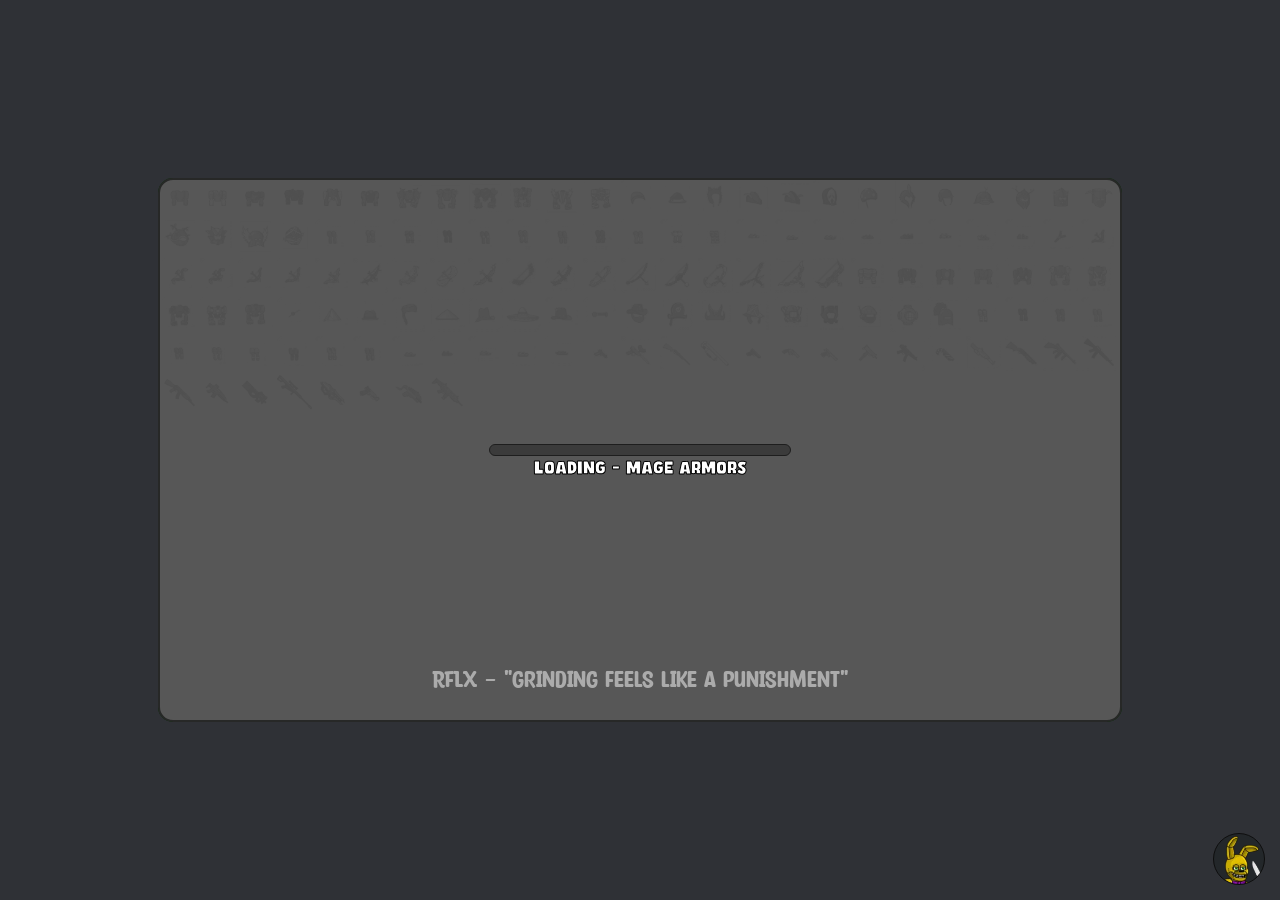
==== statslab.html @ 16a1692c "Update Disable Save" ====
<!DOCTYPE html>
<html>

<head>
    <title>HHR STAT LAB</title>
    <script async src="https://pagead2.googlesyndication.com/pagead/js/adsbygoogle.js?client=ca-pub-5265399294830411"
     crossorigin="anonymous"></script>
  <meta name="google-adsense-account" content="ca-pub-5265399294830411">
    <link rel="stylesheet" href="static/statslab/style.css">
    <link rel="icon" href="static/statslab/UI/icon-title.png">
    <script async src="https://pagead2.googlesyndication.com/pagead/js/adsbygoogle.js?client=ca-pub-3850748895070741"crossorigin="anonymous"></script>
</head>

<body>
    <a id="discord" href="https://discord.gg/BPGmpJbXR2" target="_blank"></a>
  <div class="loader" id="loader-cont">
      <div class="loading-bar-cont">
          <div class="loading-bar-progress" id="loading-progress"></div>
          <p id="loading-information"></p>
      </div>
      <div id="loading-cache-cont">
      </div>
      <div class="loading-texts">
       <!-- <img id="loading-bullhorn" src="static/statslab/UI/icon-bullhorn.png">-->
        <p id="quote"></p>
      </div>
  </div>
    <div class="cont">
        <h1 id="cont-title-id">REBORN STAT LAB</h1>
        <div class="cont-items-selection" id="set-items-cont">
            <div id="close-item-selection" onclick="CloseSetItems();"></div>
            <div class="cont-items-all" id="items">

            </div>
            <div class="cont-items-info">
                <div class="cont-items-image"></div>
                <div class="cont-items-details" id="item-detail"></div>
                <div class="all-class-cont">
                    <p>include all class</p>
                    <button id="toggle-class" onclick="ToggleInclude();"><img id="toggle-class-img" src="static/statslab/UI/icon-unchecked.png"></button>
    
                </div>
            </div>

        </div>
        <div class="cont-detailed-damage" id="damage-cont">
            <div id="close-detailed-damage" onclick="CloseDetailedDamage();"></div>
            <div class="cont-damage" id="cont-damage-id">

            </div>
            <div class="cont-skills" id="cont-skills-id">

            </div>
        </div>
        <div class="cont-class-selection" id="class-cont">
            <div onclick="SetClass('warrior');">
                <button class="class-warrior">
                <p>Warrior</p>
            </div>
            <div onclick="SetClass('archer');">
                <button class="class-archer">
                <p>Archer</p>
            </div>
            <div onclick="SetClass('cowboy');">
                <button class="class-cowboy">
                <p>Cowboy</p>
            </div>
            <div onclick="SetClass('mage');">
                <button class="class-mage">
                <p>Mage</p>
            </div>

        </div>
        <div class="cont-all">
            <div class="cont-items">
                <div class="item-sheath item-cont">
                    <button id="item-sheath-primary" onclick="LoadItems('weapons-s1');"></button>
                    <button id="item-sheath-secondary" onclick="LoadItems('weapons-s2');"></button>
                    <p>Sheath</p>
                </div>
                <div class="item-set item-cont">
                    <button id="item-helmet" onclick="LoadItems('helmets');"></button>
                    <button id="item-armor" onclick="LoadItems('armors');"></button>
                    <button id="item-pants" onclick="LoadItems('pants');"></button>
                    <button id="item-shoes" onclick="LoadItems('shoes');"></button>
                </div>

                <div class="item-weapon item-cont">
                    <button id="item-weapon-primary" onclick="LoadItems('weapons-e1');"></button>
                    <button id="item-weapon-secondary" onclick="LoadItems('weapons-e2');"></button>
                </div>
            </div>
            <div class="cont-stats">
                <div class="stat-info-cont">
                    <p>HP:</p>
                    <input type="number" onchange="SetStat('hp');" id="hp-amount" min="15" value="15">
                    <button disabled id="minus-hp" class="icon-minus" onclick="UpdateStat('hp',false);"></button>
                    <button disabled id="plus-hp" class="icon-plus" onclick="UpdateStat('hp',true);"></button>
                </div>
                <div class="stat-info-cont">
                    <p>MP:</p>
                    <input type="number" onchange="SetStat('mp');" id="mp-amount" value="0">
                    <button disabled id="minus-mp" class="icon-minus" onclick="UpdateStat('mp',false);"></button>
                    <button disabled class="icon-plus" onclick="UpdateStat('mp',true);"></button>
                </div>
                <div class="stat-info-cont">
                    <p>Atk:</p>
                    <input type="number" onchange="SetStat('atk');" id="atk-amount" value="1">
                    <button disabled id="minus-atk" class="icon-minus" onclick="UpdateStat('atk',false);"></button>
                    <button disabled class="icon-plus" onclick="UpdateStat('atk',true);"></button>
                </div>
                <div class="stat-info-cont">
                    <p>Def:</p>
                    <input type="number" onchange="SetStat('def');" id="def-amount" value="1">
                    <button disabled id="minus-def" class="icon-minus" onclick="UpdateStat('def',false);"></button>
                    <button disabled class="icon-plus" onclick="UpdateStat('def',true);"></button>
                </div>
                <div class="stat-info-cont">
                    <p>Dex:</p>
                    <input type="number" onchange="SetStat('dex');" id="dex-amount" value="1">
                    <button disabled id="minus-dex" class="icon-minus" onclick="UpdateStat('dex',false);"></button>
                    <button disabled class="icon-plus" onclick="UpdateStat('dex',true);"></button>
                </div>
                <div class="stat-br"></div>
                <div class="stat-result-cont">
                    <p>crit multiplier:</p>
                    <p id="fdex">1.00x</p>
                </div>
                <div class="stat-result-cont">
                    <p>speed:</p>
                    <p id="fspeed">100%</p>
                </div>
                <div class="stat-result-cont">
                    <p>final attack:</p>
                    <p id="fatk">0</p>
                </div>
                <div class="stat-result-cont">
                    <p>final defense:</p>
                    <p id="fdef">0</p>
                </div>
                <div class="stat-cost-cont">
                    <p>Total Cost:</p>
                    <div>
                         <p id="tcost">0</p>
                         <div id="coin-bg"></div>
                    </div>
                   
                </div>
            </div>
            <div class="cont-set">
                <div class="set-cont">
                    <div class="level-set">
                        <p>Level:</p>
                        <div class="level-input-cont">
                            <input id="level-input" onchange="UpdateLevel();" type="number" value="1">
                        </div>
                    </div>
                    <div class="points-label">
                        <p>Points:</p>
                        <p id="points-label-value">0</p>
                    </div>
                    <p id="class-label">Class: Warrior</p>
                    <div class="set-button" id="reset-points" onclick="ResetSkillPoint();">
                        <p>Reset Points</p>
                    </div>
                    <div class="set-button" id="change-class" onclick="LoadClass();">
                        <p>Change Class</p>
                    </div>
                    <div class="toggle-cont">
                        <div class="toggle-saves-button" onclick="TriggerSaves();"><div class="toggle-saves-image" id="toggle-saves-img" ></div></div>
                        <div class="toggle-monster-button" onclick="ToggleMonsters();"><div class="toggle-monster-image" id="toggle-monster-img"></div></div>

                    </div>
                    
                </div>

            </div>
        </div>
        <div class="shield-skill-cont" id="shield-container">
            <div class="skill-cont">
                <p>Shield Skill</p>
                <input type="range" min="0" max="15" value="0" onchange="UpdateShield();" id="shield-skill-input">
                <p id="shield-skill-label">0%</p>
            </div>
        </div>
        <div class="booster-skill-cont" id="booster-container">
            <div class="skill-cont">
                <p>Attack Skill</p>
                <input type="range" min="0" max="30" value="0" onchange="UpdateBooster();" id="booster-skill-input">
                <p id="booster-skill-label">0%</p>
            </div>
        </div>
        <div class="monster-stat-cont" id="cont-stat-monster">
            <div class="monster-cont" id="cont-monster">
                
            </div>
        </div>
    </div>
    
    <script src="static/statslab/stat.js"></script>
</body>

</html>
---- static/statslab/style.css ----
* {
    padding: 0;
    margin: 0;
    user-select: none;
}

@font-face {
    font-family: Comicy;
    src: url(Comicy.ttf);
}

@font-face {
    font-family: Confetti;
    src: url(PartyConfettiRegular.ttf);
}





p {

    font-family: comicy;
    font-size: 23px;
    color: white;

    -webkit-text-stroke: 1px black;

}

#level-input {
    font-size: 23px;
    margin-top: 0;
    font-family: Comicy;
    -webkit-text-stroke: 1px black;
    text-shadow: none;
}

input[type="number"] {

    background-color: #5CB8E1;
    border: none;
    text-shadow: -1px -1px 0 #000, 0 -1px 0 #000, 1px -1px 0 #000, 1px 0 0 #000, 1px 1px 0 #000, 0 1px 0 #000, -1px 1px 0 #000, -1px 0 0 #000;
    font-family: Confetti;
    font-size: 30px;
    margin-top: 5px;
    color: white;

}

input::-webkit-outer-spin-button,
input::-webkit-inner-spin-button {
    -webkit-appearance: none;
    margin: 0;
}

.loader {
    background: #575757;
    border: 2px #272827 solid;
    border-radius: 15px;
    margin: auto;
    right: 0;
    width: 960px;
    height: 540px;
    left: 0;
    position: absolute;
    top: 0;
    bottom: 0;
    transition: .3s ease;
    display: flex;
    z-index: 5;
}

.loading-bar-cont {
    width: 300px;
    height: 10px;
    background: #3b3b3b;
    border-radius: 100px;
    margin: auto;
    border: 1.5px solid #1e1e1e;

}

.loading-bar-progress {
    height: 100%;
    width: 0px;
    animation: loader ease 1s infinite alternate;
    transition: .3s ease width;
    border-radius: 100px;
}

@keyframes loader {
    from {
        background-color: #fbfb1e;
        box-shadow: none;
    }

    to {

        background-color: #f1f1cd;
        box-shadow: 0px 0px 16px 4px #f8f86e61, 0px 0px 5px 4px #f8f86e inset;
    }
}

#loading-information {
    font-size: 15px;
    margin: 5px;
    text-align: center;
}

#loading-cache-cont {

    border-radius: 15px;
    margin: auto;
    right: 0;
    /* z-index: -5; */

    height: 540px;

    left: 0;
    position: absolute;
    top: 0;
    bottom: 0;
    /* transition: .3s ease; */
    display: block;
    overflow: hidden;
}

#loading-cache-cont img {
    width: 35px;
    height: 35px;
    position: relative;
    z-index: -1;
    margin-left: 1.67px;
    margin-right: 1.67px;
    filter: grayscale(1) brightness(0.43);
    opacity: 0.1;

}

.cont {
    background: #496648;
    border: 2px #073506 solid;
    border-radius: 15px;
    margin: auto;
    left: 0;
    right: 0;
    /* top: 0; */
    width: 960px;
    height: 540px;
    left: 0;
    position: absolute;
    top: 0;
    bottom: 0;
}

.cont-items {
    background: #56A043;

    padding: 5px;
    border-radius: 5px;
    display: flex;
    flex-direction: column;
}

.cont-all {
    background: #278C0D;
    margin-left: 10px;
    margin-right: 10px;
    border-radius: 10px;
    border: 2px solid #17590D;
    display: flex;
    padding: 10px;
    height: 466px;
}

.item-cont button {
    background: #92E192;
    border: 2px solid #2a452a;
    border-radius: 5px;
    width: 50px;
    height: 50px;
    cursor: pointer;

    transition: .3s cubic-bezier(0.18, 0.85, 0.18, 0.84);

}

.item-cont button:hover {
    background-color: #BEF4BB;
}

.cont h1 {

    font-family: Comicy;
    height: 30px;
    margin: 5px;
    color: white;
    text-align: center;
    -webkit-text-stroke: 1px #000000;
    font-weight: 500;
}

.item-set {
    display: flex;
    flex-direction: column;
    flex-grow: 1;
    justify-content: center;
}

.item-set button {
    margin-top: 5px;
    background-size: contain;
}

.item-sheath p {
    text-align: center;
}

.stat-info-cont {
    background: #5CB8E1;
    height: 31px;
    display: flex;
    border-radius: 5px;
    border: 2px solid #102028;
    margin-top: 5px;
}

.stat-info-cont p {
    font-family: Confetti;
    align-self: center;
    margin-left: 10px;
    width: 90px;
    font-size: 28px;
    height: 30px;
    -webkit-text-stroke-width: 0px;
    text-shadow: -1px -1px 0 #000, 0 -1px 0 #000, 1px -1px 0 #000, 1px 0 0 #000, 1px 1px 0 #000, 0 1px 0 #000, -1px 1px 0 #000, -1px 0 0 #000;
}

.stat-info-cont input {
    width: 200px;
    outline: none;
}

.level-set {
    background: #5CB8E1;
    border: 2px solid #102028;
    border-radius: 5px;
    display: flex;
    padding-bottom: 30px;
    padding-top: 30px;
    padding-left: 50px;
}

.level-input-cont input {
    width: 115px;
    padding-left: 10px;
    outline: none;
}

.points-label {
    background: #E5CD2A;
    border: 2px solid #282407;
    border-radius: 5px;
    display: flex;
    padding-bottom: 30px;
    padding-top: 30px;
    padding-left: 50px;
    margin-top: 5px;
    margin-bottom: 20px;
}

#points-label-value {
    margin-left: 5px;
}

.cont-stats {
    margin-left: 55px;
    margin-right: 60px;
}

.icon-minus {
    width: 50px;
    background-image: url(UI/icon-minus.png);
    background-repeat: no-repeat;
    background-position: center;
    background-color: transparent;
    border: none;
    cursor: default;
    background-size: 30px;
    opacity: 0;
}

.icon-minus:hover {
    background-size: 35px;
}



.icon-plus {
    width: 60px;
    background-image: url(UI/icon-plus.png);
    background-repeat: no-repeat;
    background-position: center;
    background-color: transparent;
    background-size: 30px;
    border: none;
    opacity: 0;
    cursor: default;
}

.icon-plus:hover {
    background-size: 35px;
}

.set-button {
    background: #0080C5;

    padding-left: 25px;

    padding-right: 25px;

    padding-top: 5px;
    border-radius: 14px;
    padding-bottom: 5px;
    border: 2px solid #001825;
    margin: 5px;
    cursor: pointer;
    transition: .3s cubic-bezier(0.18, 0.85, 0.18, 0.84);
}

.set-button:hover {
    background: #39a1da;

}

.set-button p {
    font-size: 25px;
}

.set-cont p {
    text-align: center;
}

.stat-result-cont {
    background: #9F9F9F;
    height: 31px;
    display: flex;
    border-radius: 5px;
    border: 2px solid #1C1C1C;
    margin-top: 5px;
    justify-content: space-between;
}

.stat-result-cont p {
    font-size: 28px;
    text-shadow: -1px -1px 0 #000, 0 -1px 0 #000, 1px -1px 0 #000, 1px 0 0 #000, 1px 1px 0 #000, 0 1px 0 #000, -1px 1px 0 #000, -1px 0 0 #000;
    margin-left: 10px;
    -webkit-text-stroke-width: 0;
    font-family: Confetti;
    margin-right: 10px;
}

.stat-cost-cont {
    background: #3DB81E;
    height: 31px;
    display: flex;
    border-radius: 5px;
    border: 2px solid #073506;
    margin-top: 5px;
    justify-content: space-between;
}

.stat-cost-cont p {
    font-size: 28px;
    text-shadow: -1px -1px 0 #000, 0 -1px 0 #000, 1px -1px 0 #000, 1px 0 0 #000, 1px 1px 0 #000, 0 1px 0 #000, -1px 1px 0 #000, -1px 0 0 #000;
    margin-left: 10px;
    -webkit-text-stroke-width: 0;
    font-family: Confetti;

}

.stat-cost-cont div {
    display: flex;
}

#coin-bg {
    background-image: url(UI/icon-coin.png);
    width: 30px;
    height: 30px;
    background-repeat: no-repeat;
    background-position: center;
    background-size: 19px;

}

.stat-br {
    height: 50px;
}

#close-item-selection {
    background-image: url(UI/icon-close.png);
    width: 38px;
    height: 38px;
    z-index: 3;
    background-size: 40px;
    background-position: center;
    right: -20px;
    top: -50px;
    position: absolute;
    border-radius: 100px;
    border: 2px solid black;
    cursor: pointer;
}

#close-item-selection:hover {
    opacity: 0.7;
}


#close-detailed-damage {
    background-image: url(UI/icon-close.png);
    width: 38px;
    height: 38px;
    z-index: 3;
    background-size: 40px;
    background-position: center;
    right: -20px;
    top: -50px;
    position: absolute;
    border-radius: 100px;
    border: 2px solid black;
    cursor: pointer;
}

#close-detailed-damage:hover {
    opacity: 0.7;
}

#item-sheath-primary {
    background-image: url(UI/icon-single-handed.png);
    background-size: contain;
    background-position: center;
}

#item-sheath-secondary {
    background-image: url(UI/icon-single-handed.png);
    display: none;
    background-size: contain;
    background-position: center;
}

#item-helmet {
    background-image: url(UI/icon-helmets.png);

    background-position: center;
}

#item-armor {
    background-image: url(UI/icon-armor.png);

    background-position: center;
}

#item-pants {
    background-image: url(UI/icon-pants.png);

    background-position: center;
}

#item-shoes {
    background-image: url(UI/icon-shoes.png);

    background-position: center;
}

#item-weapon-primary {
    background-image: url(UI/icon-single-handed.png);
    background-position: center;
    background-size: contain;
}

#item-weapon-secondary {
    background-image: url(UI/icon-single-handed.png);
    background-position: center;
    background-size: contain;
    display: none;
}

.item-display {
    width: 100px;
    height: 100px;
    border-radius: 5px;
}

.cont-items-selection {
    position: absolute;
    background: #278C0D;
    margin-left: 10px;
    margin-right: 10px;
    border-radius: 10px;
    border: 2px solid #17590D;
    width: 936px;
    height: 486px;
    display: none;
    z-index: 3;
}

.cont-detailed-damage {
    position: absolute;
    background: #278C0D;
    margin-left: 10px;
    margin-right: 10px;
    border-radius: 10px;
    border: 2px solid #17590D;
    width: 936px;
    height: 486px;
    display: none;
    z-index: 3;
    flex-direction: row-reverse;

}

.cont-detailed-damage .cont-damage {
    width: 486px;
    height: calc(100% - 14px);
    background: #3DB81E;
    margin: 5px;
    border-radius: 5px;
    border: #083807 2px solid;

}

.cont-detailed-damage .cont-damage .base-damage-detail-cont {
    height: 95px;
}
.cont-detailed-damage .cont-damage .base-damage-detail-cont .base-info-detail-cont{
    
    display: flex;
    width: 100%;
}

.cont-detailed-damage .cont-damage .base-damage-detail-cont .base-info-detail-cont .base-info-detail{
    width: 100%;
   
}

.cont-detailed-damage .cont-damage .base-damage-detail-cont .base-info-detail-cont .base-info-detail p {
    overflow: hidden;
    font-family: 'Confetti';
    text-shadow: -1px -1px 0 #000, 0 -1px 0 #000, 1px -1px 0 #000, 1px 0 0 #000, 1px 1px 0 #000, 0 1px 0 #000, -1px 1px 0 #000, -1px 0 0 #000;
    -webkit-text-stroke: 0px;
    color: #fbfb1e;
    font-size: 25px;
    background: #32a215;
    /* border: 1px solid black; */
    /* box-sizing: border-box; */
    height: 30px;
    /* box-sizing: border-box; */
    margin: 5px;
    margin-left: 0px;
    padding: 5px;
    border-radius: 5px;

}
.cont-detailed-damage .cont-damage .base-damage-detail-cont .base-info-detail-cont .base-info-detail p span{
    font-family: 'Comicy';
    color: #adff98;
    transform: translateX(-55px) translateY(4px);
    position: absolute;
    font-size: 25px;
}
.cont-detailed-damage .cont-damage .base-damage-detail-cont img {
    background-color: #32a215;
    border-radius: 5px;
    margin: 5px;
    transform: scaleX(-1);
}

.cont-detailed-damage .cont-damage .skill-damage-detail-cont {}

.cont-detailed-damage .cont-damage .skill-damage-detail-cont .damage-dealt-m-cont {
    display: flex;
    width: 100%;
}

.cont-detailed-damage .cont-damage .skill-damage-detail-cont .damage-dealt-m-cont .dealt-element-cont {
    width: calc(50% - 7.5px);
    height: 40px;
    background: #32a215;
    border-radius: 5px;
    margin-left: 5px;
    margin-bottom: 5px;
    display: flex;
    align-items: center;
    justify-content: space-between;
    position: relative;
}


.element-fire {
    background: linear-gradient(0deg, #D61709 0%, #F8A52A 100%);
}

.element-electric {
    background: linear-gradient(0deg, #FFEE37 0%, #FFFBC6 100%);
}

.element-poison {
    background: linear-gradient(0deg, #1F801A 0%, #5FE162 100%);
}
#element-reserved{
    text-shadow: none !important;
    color: black !important;
    opacity: 0.3;
    -webkit-text-fill-color: black !important;
    -webkit-text-stroke: 0px !important;
    width: 100%;
    text-align: center;
}
#hp-val{
    padding-left: 60px;
    color: #adff98;
    /* margin-left: 35px; */
    font-size: 30px;
}
.cont-detailed-damage .cont-damage .skill-damage-detail-cont .damage-dealt-m-cont .dealt-element-cont p {
    margin: 5px;

    background-clip: text !important;
    -webkit-background-clip: text !important;
    -webkit-text-fill-color: transparent !important;
    font-size: 25px;
}



.cont-detailed-damage .cont-damage .skill-damage-detail-cont .damage-dealt-m-cont .dealt-cont {
   width: calc(50% - 7.5px);
    height: 40px;
    background: #32a215;
    border-radius: 5px;
    margin-left: 5px;
    margin-bottom: 5px;
    display: flex;
    align-items: center;
    justify-content: space-between;
    position: relative;
    margin-top: 20px;

}

.cont-detailed-damage .cont-damage .skill-damage-detail-cont .damage-dealt-m-cont .dealt-cont label {
    position: absolute;
    top: -20px;
    font-family: 'Confetti';
    opacity: 0.5;
    width: 300px;
}

.cont-detailed-damage .cont-damage .skill-damage-detail-cont .damage-dealt-m-cont .dealt-cont img {
    margin: 5px;
}

.cont-detailed-damage .cont-damage .skill-damage-detail-cont .damage-dealt-m-cont .dealt-cont p {
    margin: 5px;
    background: linear-gradient(0deg, #FF8309 0%, #FFC420 100%);
    background-clip: text;
    -webkit-background-clip: text;
    -webkit-text-fill-color: transparent;
    font-size: 25px;
}

.cont-detailed-damage .cont-skills {
    background: #6DA95C;
    height: calc(100% - 10px);
    width: 440px;
    margin: 5px;
    border-radius: 5px;
    overflow-y: scroll;
}

.cont-detailed-damage .cont-skills::-webkit-scrollbar {
    width: 0px;
}

.cont-detailed-damage .cont-skills .skill-detail-cont {
    height: 100px;
    width: calc(100% - 10px);
    background: #3db81e;
    margin: 5px;
    display: flex;
    margin-bottom: 0px;
    box-sizing: border-box;
    border-radius: 5px;
    border: 1px solid #00000045;
    overflow: hidden;
}

.cont-detailed-damage .cont-skills .skill-detail-cont img {
    width: 90px;
    height: 90px;
    margin: 4px;
}

.cont-detailed-damage .cont-skills .skill-class-warrior {
    background: #A2542E;
}

.cont-detailed-damage .cont-skills .skill-class-mage {
    background: #365499;
}

.cont-detailed-damage .cont-skills .skill-class-cowboy {
    background: #708341;
}

.cont-detailed-damage .cont-skills .skill-class-archer {
    background: #36C02E;
}

.cont-detailed-damage .cont-skills .skill-detail-cont .skill-detail-more-cont {
    display: flex;
    flex-direction: column;
    justify-content: space-between;
    width: 100%;
}

.cont-detailed-damage .cont-skills .skill-detail-cont .skill-detail-more-cont p {
    font-size: 20px;
    margin: 5px;
}

.cont-detailed-damage .cont-skills .skill-detail-cont .skill-detail-more-cont .range-level-cont {
    display: flex;
    align-items: center;
    position: relative;
}

.cont-detailed-damage .cont-skills .skill-detail-cont .skill-detail-more-cont .range-level-cont p {

    font-family: 'Confetti';
    color: yellow;
    text-shadow: -1px -1px 0 #000, 0 -1px 0 #000, 1px -1px 0 #000, 1px 0 0 #000, 1px 1px 0 #000, 0 1px 0 #000, -1px 1px 0 #000, -1px 0 0 #000;
    -webkit-text-stroke: 0px;
    font-size: 25px;
    height: 30px;
}

.cont-detailed-damage .cont-skills .skill-detail-cont .skill-detail-more-cont input {
    background: #00000070;
    outline: none;
    -webkit-appearance: none;
    height: 15px;
    appearance: none;
    border-radius: 15px;
    border: 1.5px solid black;
    overflow: hidden;
    width: 200px;
    margin: 5px;
}

.cont-detailed-damage .cont-skills .skill-detail-cont .skill-detail-more-cont input::-webkit-slider-runnable-track {

    appearance: none;
    -webkit-appearance: none;
}


.cont-detailed-damage .cont-skills .skill-detail-cont .skill-detail-more-cont input::-webkit-slider-thumb {
    -webkit-appearance: none;
    appearance: none;
    height: 15px;
    width: 15px;
    background: #FBFB1E;

    border-radius: 15px;
    box-shadow: -100px 0 0 95px #fbfb1e84;
    cursor: pointer;

}

.cont-detailed-damage .cont-skills .skill-detail-cont .skill-detail-more-cont input::-webkit-slider-thumb:hover {

    background: #f8f86e;
}

.cont-detailed-damage .cont-skills .disable-skill-cont{
  
    pointer-events: none;
    opacity: 0.25;
}
.skill-number-identifier {
    text-shadow: none !important;
    color: black !important;
    opacity: 0.5;
    position: absolute;
    right: 0;
}
.display-one-hit{
    position: absolute;
    left: 40px;
    font-family: 'Comicy';
    color: red;
    -webkit-text-stroke: yellow 1px;
}
.cont-items-all {
    width: 552px;
    background: #56A043;
    margin: 5px;
    padding-top: 5px;
    padding-left: 5px;
    border-radius: 5px;
    overflow-y: scroll;

    height: -webkit-fill-available;
}

.cont-items-image {
    width: 358px;
    height: 225px;
    border: 2px #1F331F solid;
    border-radius: 5px;
    margin: 5px;
    background-color: #92E192;
}

.cont-items-details {
    width: 358px;
    height: 189px;
    margin-left: 5px;
    border: 2px solid #083807;
    border-radius: 5px;
    background: #3DB81E;
}


::-webkit-scrollbar {
    width: 25px;
}

::-webkit-scrollbar-track {
    background: #18660B;
    border-radius: 5px;
}

::-webkit-scrollbar-thumb {
    background: #FBFB1E;
    border: 2px solid #292901;
    border-radius: 5px;
}

.item {
    background-color: #3DB81E;
    width: 100px;
    height: 100px;
    border-radius: 5px;
    cursor: pointer;
    display: inline-block;
}

.item:hover .item-details {
    display: block;
}




.item-display:hover {
    opacity: 0.7;
}


.item-underleveled {

    width: 100px;
    height: 100px;

    border-radius: 5px;
    display: inline-block;
    background-color: #CACACA;

}

.item-underleveled:hover .item-details {
    display: block;
}

.item-underleveled img {
    filter: grayscale();
}

/*
#loading-bullhorn{
    
}
*/
#active-skills-info{
    font-family: 'Confetti';
    -webkit-text-stroke: 0px;
    color: black;
    opacity: 0.5;
    font-size: 15px;
    text-align: center;
    margin: 5px;
}
#item-id-unhoverable:hover {
    opacity: 1;
}

.item .item-equipped-cont {
    position: relative;
}

.item .item-equipped-cont .item-equipped {
    width: 40px;
    height: 40px;
    position: absolute;
    background-image: url(UI/icon-equipped.png);
    background-position: center;
    background-repeat: no-repeat;
}

.item .item-details {

    position: absolute;
    top: 0;
    right: 8px;
    width: 358px;
    display: none;
}

.item-underleveled .item-details {
    position: absolute;
    top: 0;
    right: 8px;
    width: 358px;
    display: none;
}

.item-underleveled #underleveled {
    color: #FF0000;
}

.details-title {
    font-family: Confetti;
    font-size: 25px;
    color: white;
    line-height: 25px;
    width: 358px;
    text-shadow:
        -1px -1px 0 #000,
        0 -1px 0 #000,
        1px -1px 0 #000,
        1px 0 0 #000,
        1px 1px 0 #000,
        0 1px 0 #000,
        -1px 1px 0 #000,
        -1px 0 0 #000;
    -webkit-text-stroke: 0px;
    text-align: center;
    margin-bottom: 220px;
    position: absolute;
    z-index: 2;
}

.details-p {
    font-family: confetti;
    font-size: 25px;
    color: white;
    margin-left: 7px;
    line-height: 25px;
    text-shadow:
        -1px -1px 0 #000,
        0 -1px 0 #000,
        1px -1px 0 #000,
        1px 0 0 #000,
        1px 1px 0 #000,
        0 1px 0 #000,
        -1px 1px 0 #000,
        -1px 0 0 #000;
    -webkit-text-stroke: 0px;
}

#class-valid {
    color: #00EA00;
}

#class-invalid {
    color: #FF0000;
}

.details-img {
    width: 220px;
    margin-left: 70px;
    margin-top: 9px;
    filter: none !important;
    margin-bottom: 10px;
}


.cont-class-selection {
    position: absolute;
    background: #278C0D;
    margin-left: 10px;
    margin-right: 10px;
    border-radius: 10px;
    border: 2px solid #17590D;
    width: 936px;
    height: 486px;
    display: flex;
    z-index: 3;
}

.cont-class-selection div {
    flex-grow: 1;
    text-align: center;
    cursor: pointer;
}

.cont-class-selection div button {
    width: 200px;
    height: 200px;
    background-size: 200px;
    background-position: center;
    background-color: #3DB81E;
    border: 2px #073506 solid;
    border-radius: 5px;
    margin-top: 50px;
    cursor: pointer;
    transition: .3s cubic-bezier(0.18, 0.85, 0.18, 0.84);
}

.cont-class-selection p {
    margin-top: 220px;
    font-size: 35px;
    transition: .3s cubic-bezier(0.18, 0.85, 0.18, 0.84);
    cursor: pointer;
}

.cont-class-selection div:hover button {
    background-color: #95DF91;
}

.cont-class-selection div:hover p {
    color: yellow;
    font-size: 40px;
}

.cont-class-selection div:hover {

    background: #369c1c;
    border-radius: 5px;

    transition: .3s cubic-bezier(0.18, 0.85, 0.18, 0.84);
}

.class-warrior {
    background-image: url(UI/icon-warrior.png);
}

.class-archer {
    background-image: url(UI/icon-archer.png);
}

.class-cowboy {
    background-image: url(UI/icon-cowboy.png);
}

.class-mage {
    background-image: url(UI/icon-mage.png);
}


.shield-skill-cont {
    background: #496648;
    border: 2px #073506 solid;
    border-radius: 15px;
    width: 476px;
    height: 60px;
    position: absolute;
    margin-top: 15px;
    left: -2px;
    transform: translateY(-80px);

    z-index: -1;
    transition: 0.3s
}

.booster-skill-cont {
    background: #496648;
    border: 2px #073506 solid;
    border-radius: 15px;
    width: 476px;
    height: 60px;
    position: absolute;
    margin-top: 15px;
    right: -2px;
    transform: translateY(-80px);

    z-index: -1;
    transition: 0.3s
}

.skill-cont {
    background: #278c0d;
    border-radius: 10px;
    margin-left: 10px;
    margin-top: 10px;
    width: 452px;
    height: 35px;
    border: 2px solid #17590D;
    display: flex;

}

.skill-cont p {
    font-family: Confetti;
    line-height: 25px;
    text-shadow: -1px -1px 0 #000, 0 -1px 0 #000, 1px -1px 0 #000, 1px 0 0 #000, 1px 1px 0 #000, 0 1px 0 #000, -1px 1px 0 #000, -1px 0 0 #000;
    -webkit-text-stroke: 0;
    margin-top: 4px;
    margin-left: 10px;
    align-self: center;
    font-size: 30px;
}

#shield-skill-input {
    flex-grow: 1;
    margin-top: 4px;
    margin-left: 10px;
    background: #18660B;
    outline: none;
    -webkit-appearance: none;
    appearance: none;
    height: 23px;
    border-radius: 5px;
    overflow: hidden;
    border: 2px solid #292901;

}

#shield-skill-input::-webkit-slider-runnable-track {

    appearance: none;
    -webkit-appearance: none;

}

#shield-skill-input::-webkit-slider-thumb {
    -webkit-appearance: none;
    appearance: none;
    height: 23px;
    width: 30px;
    background: #FBFB1E;
    border-right: 2px solid #292901;
    border-radius: 5px;
    box-shadow: -120px 0 0 95px #fbfb1e;
    ;
}

#shield-skill-input::-webkit-slider-thumb:hover {

    background: #f8f86e;
}

#shield-skill-label {
    width: 50px;
    margin-right: 10px;
}



#booster-skill-input {
    flex-grow: 1;
    margin-top: 4px;
    margin-left: 10px;
    background: #18660B;
    outline: none;
    -webkit-appearance: none;
    appearance: none;
    height: 23px;
    border-radius: 5px;
    overflow: hidden;
    border: 2px solid #292901;

}

#booster-skill-input::-webkit-slider-runnable-track {

    appearance: none;
    -webkit-appearance: none;

}

#booster-skill-input::-webkit-slider-thumb {
    -webkit-appearance: none;
    appearance: none;
    height: 23px;
    width: 30px;
    background: #FBFB1E;
    border-right: 2px solid #292901;
    border-radius: 5px;
    box-shadow: -120px 0 0 95px #fbfb1e;
    ;
}

#booster-skill-input::-webkit-slider-thumb:hover {

    background: #f8f86e;
}

#booster-skill-label {
    width: 50px;
    margin-right: 10px;
}



body {
    background-color: #2F3136;
}

#discord {
    position: absolute;
    right: 0;
    bottom: 0;
    margin: 15px;
    font-size: 20px;
    background: url(UI/icon-discord-server.webp);
    width: 50px;
    height: 50px;
    background-size: 50px;
    background-position: center;
    border-radius: 100px;
    background-color: #23272A;
    border: 1px solid #0e0e0e;
    cursor: pointer;
    transition: .3s cubic-bezier(0.21, 0.79, 0.23, 0.8);
}

#discord:hover {
    border-color: #ffffff61;
    width: 60px;
    background-size: 60px;
    height: 60px;

}



.all-class-cont {
    border-radius: 10px;
    margin-left: 5px;
    position: absolute;
    background: #18660B;
    bottom: 10px;
    width: 358px;
    height: 35px;
    border: 2px solid #292901;
    border: 2px solid #083807;
    border-radius: 5px;
    background: #3DB81E;
    display: flex;

}

.all-class-cont p {
    font-family: Confetti;
    line-height: 25px;
    text-shadow: -1px -1px 0 #000, 0 -1px 0 #000, 1px -1px 0 #000, 1px 0 0 #000, 1px 1px 0 #000, 0 1px 0 #000, -1px 1px 0 #000, -1px 0 0 #000;
    -webkit-text-stroke: 0;
    margin-top: 4px;
    margin-left: 10px;
    align-self: center;
    font-size: 25px;
}

#toggle-class {
    margin-left: 15px;
    background: none;
    border: none;
    cursor: pointer;
}


.monster-stat-cont {
    width: 960px;
    height: 124px;
    position: absolute;
    border-radius: 15px;
    right: -2px;
    border: 2px solid #073506;
    background: #496648;
    top: -133px;

    transform: translateY(159px);
    z-index: -2;
    transition: .3s;
}

.monster-cont {
    width: 936px;
    height: 99px;

    border-radius: 10px;
    border: 2px solid #17590D;
    background: #278C0D;
    margin: 10px;
    display: flex;
    overflow-x: scroll;
    scroll-behavior: smooth;
}

.monster-index {
    width: 200px;
    height: 85px;
    border-radius: 5px;
    overflow: hidden;
    border: 2px solid #083807;
    flex: none;
    background: #3DB81E;
    margin-left: 5px;
    margin-top: 5px;
    display: flex;
    scroll-snap-align: start;
    cursor: pointer;
    transition: background .5s cubic-bezier(0.1, 0.89, 0.08, 0.92);
}

.monster-index:hover {
    background: #aad926;

    .monster-image {
        background-color: #95bf20;
    }

    .monster-stat {
        .monster-dmg {
            background: #95bf20;
        }

        .monster-def {
            background: #95bf20;
        }

    }

}

.monster-image {
    background-image: url(Item-Images/monsters/1.png);
    width: 85px;
    height: 85px;
    background-color: #32A215;
    border-radius: 2px;

    transition: background-color .5s cubic-bezier(0.1, 0.89, 0.08, 0.92);
}


.monster-dmg,
.monster-def {
    width: 109px;
    height: 38px;
    border-radius: 5px;
    background: #32A215;
    margin-left: 3px;
    margin-top: 3px;
    display: flex;
    justify-content: space-between;
    font-family: Confetti;

    transition: background .5s cubic-bezier(0.1, 0.89, 0.08, 0.92);
}

.monster-dmg p,
.monster-def p {
    font-size: 25px;
    align-self: center;
    margin-right: 5px;

    font-family: 'Comicy';
    -webkit-text-stroke: 1px black;
}

.monster-def p {
    background: linear-gradient(0deg, #FF8309 0%, #FFC420 100%);

    background-clip: text;
    -webkit-background-clip: text;
    -webkit-text-fill-color: transparent;

}


.monster-dmg p {

    background: green;
    background-clip: text !important;
    -webkit-background-clip: text !important;
    -webkit-text-fill-color: transparent !important;
}


.monster-dmg-icon {
    background-image: url(UI/icon-monster-dmg.png);
    width: 30px;
    height: 30px;
    background-size: contain;
    background-repeat: no-repeat;
    background-position: center;
    margin: 3px;
}

.monster-def-icon {
    width: 38px;
    height: 38px;
    background-image: url(UI/icon-monster-def.png);
}

.monster-cont::-webkit-scrollbar {
    display: none;


}


.monster-stat-cont:hover {

    ::-webkit-scrollbar {
        display: block;
    }

    .monster-cont {
        height: 114px;
    }

    height: 139px;
    top: -148px;
}


.toggle-cont {
    display: flex;
    justify-content: end;
    align-items: end;
    height: 140px;
    margin: 5px;
}

.toggle-saves-button {
    background-image: url(UI/button.png);
    width: 65px;
    height: 35px;
    background-position: center;
    background-repeat: no-repeat;
    cursor: pointer;
}

.toggle-saves-button:hover {
    background-image: url(UI/button-hovered.png);
}

.toggle-monster-button {
    background-image: url(UI/button.png);
    width: 65px;
    height: 35px;
    background-position: center;
    background-repeat: no-repeat;
    cursor: pointer;

}


.toggle-monster-button:hover {
    background-image: url(UI/button-hovered.png);
}


.toggle-saves-image {
    width: 65px;
    height: 31px;
    background-repeat: no-repeat;
    background-position: center;
    background-size: contain;
    margin-top: 2px;
    background-image: url(UI/icon-character.png);
}

.toggle-monster-image {
    width: 65px;
    height: 45px;
    background-repeat: no-repeat;
    background-position-x: center;
    margin-top: 2px;
    background-image: url(UI/monster-toggle-hide.png);
}

#quote {
    -webkit-text-stroke: 0 white;
    font-size: 25px;
    color: #ffffff;
    width: 750px;
    stroke: none;
    opacity: 0.5;
    margin-left: 105px;
    margin-right: 105px;
    text-align: center;
    position: absolute;
    bottom: 25px;
    font-family: confetti;
}

.loading-texts {
    position: absolute;
    height: 100%;
}
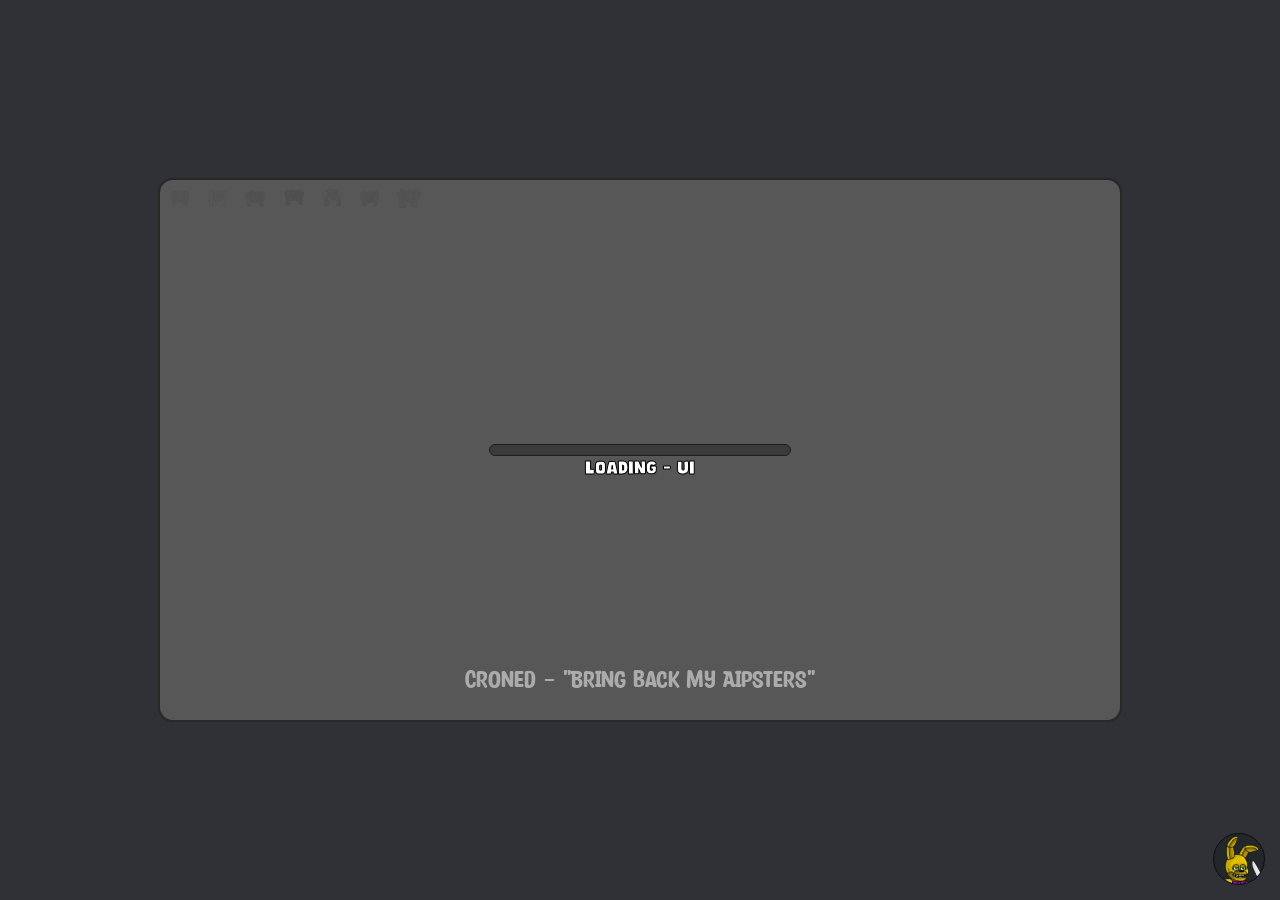
==== commit e4da4bf7: "Button UI Redesign" ====
--- a/statslab.html
+++ b/statslab.html
@@ -43,6 +43,11 @@
             </div>
 
         </div>
+        <div class="cont-saving" id="cont-saving-id">
+            <div id="close-cont-saving" onclick="CloseSavingTab();"></div>
+            <div class="save-details"></div>
+            <div class="save-list"></div>
+        </div>
         <div class="cont-detailed-damage" id="damage-cont">
             <div id="close-detailed-damage" onclick="CloseDetailedDamage();"></div>
             <div class="cont-damage" id="cont-damage-id">
--- a/static/statslab/style.css
+++ b/static/statslab/style.css
@@ -314,7 +314,7 @@
 }
 
 .set-button {
-    background: #0080C5;
+   
 
     padding-left: 25px;
 
@@ -327,19 +327,56 @@
     margin: 5px;
     cursor: pointer;
     transition: .3s cubic-bezier(0.18, 0.85, 0.18, 0.84);
-}
-
-.set-button:hover {
-    background: #39a1da;
-
-}
+    position: relative;
+}
+#change-class{
+    background: #7800A6 ;
+    border-color: #14001C;
+}
+#change-class:hover {
+    background: #8d05c3;
+
+}
+
 
 .set-button p {
     font-size: 25px;
+    
+}
+
+
+.set-button::after{
+    width: calc(100% - 10px);
+    height: 6px;
+    background-color: #ffffff;
+    content: 'w';
+    color: transparent;
+    border-radius: 100px / 30px;
+    position: absolute;
+    left: 0;
+    margin-left: 5px;
+    top: 2px;
+    opacity: 0.1;
+}
+
+.set-button::before{
+    width: 100%;
+    height: 100%;
+    content: 'w';
+    color: transparent;
+    border-bottom: 3px black solid;
+    border-radius: 10px;
+    position: absolute;
+    left: 0;
+    bottom: 0px;
+    opacity: 0.15;
 }
 
 .set-cont p {
     text-align: center;
+}
+#reset-points:hover {
+    background: #0571E4 !important;
 }
 
 .stat-result-cont {
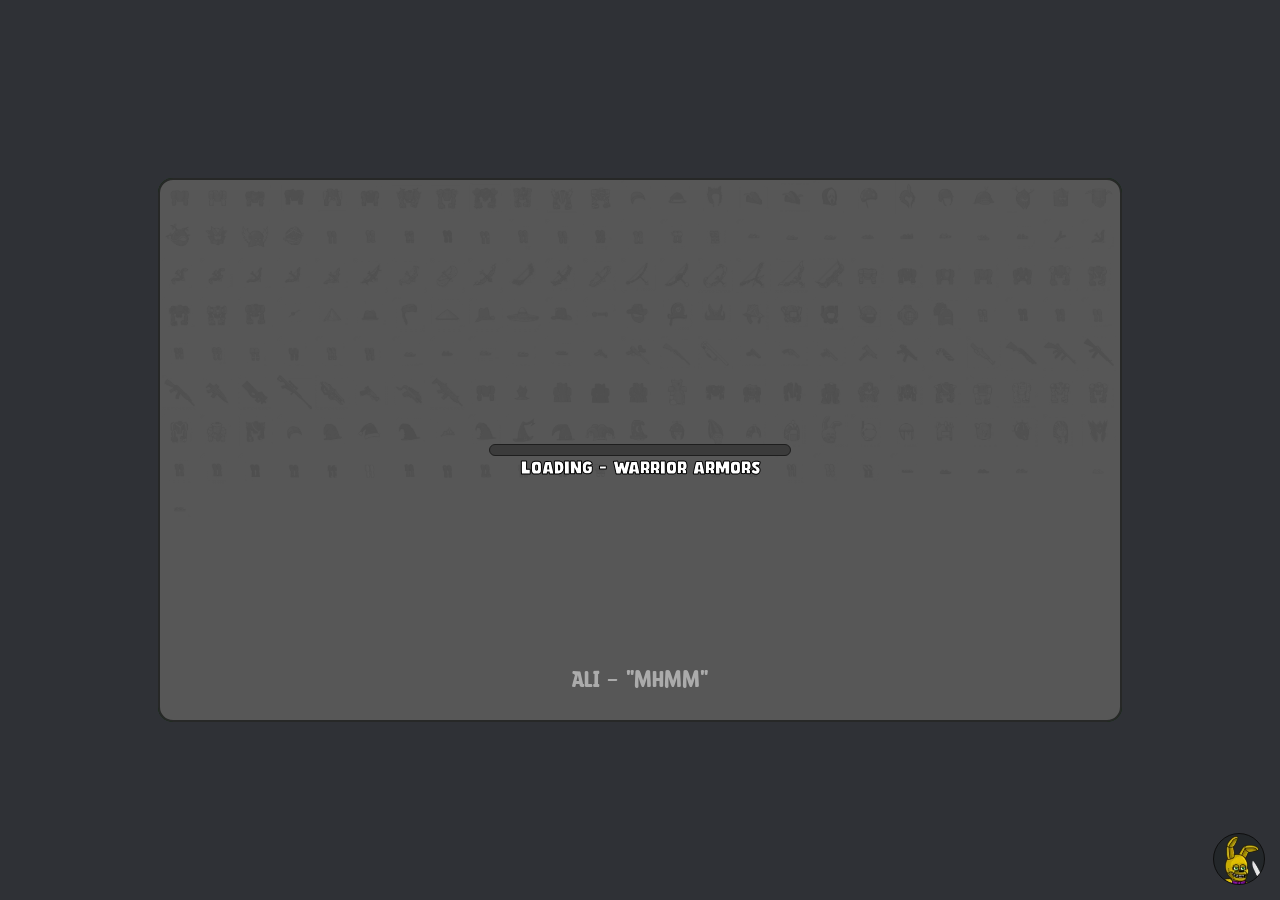
==== commit 48af3ffc: "Save Implementation UI" ====
--- a/statslab.html
+++ b/statslab.html
@@ -4,27 +4,28 @@
 <head>
     <title>HHR STAT LAB</title>
     <script async src="https://pagead2.googlesyndication.com/pagead/js/adsbygoogle.js?client=ca-pub-5265399294830411"
-     crossorigin="anonymous"></script>
-  <meta name="google-adsense-account" content="ca-pub-5265399294830411">
+        crossorigin="anonymous"></script>
+    <meta name="google-adsense-account" content="ca-pub-5265399294830411">
     <link rel="stylesheet" href="static/statslab/style.css">
     <link rel="icon" href="static/statslab/UI/icon-title.png">
-    <script async src="https://pagead2.googlesyndication.com/pagead/js/adsbygoogle.js?client=ca-pub-3850748895070741"crossorigin="anonymous"></script>
+    <script async src="https://pagead2.googlesyndication.com/pagead/js/adsbygoogle.js?client=ca-pub-3850748895070741"
+        crossorigin="anonymous"></script>
 </head>
 
 <body>
     <a id="discord" href="https://discord.gg/BPGmpJbXR2" target="_blank"></a>
-  <div class="loader" id="loader-cont">
-      <div class="loading-bar-cont">
-          <div class="loading-bar-progress" id="loading-progress"></div>
-          <p id="loading-information"></p>
-      </div>
-      <div id="loading-cache-cont">
-      </div>
-      <div class="loading-texts">
-       <!-- <img id="loading-bullhorn" src="static/statslab/UI/icon-bullhorn.png">-->
-        <p id="quote"></p>
-      </div>
-  </div>
+    <div class="loader" id="loader-cont">
+        <div class="loading-bar-cont">
+            <div class="loading-bar-progress" id="loading-progress"></div>
+            <p id="loading-information"></p>
+        </div>
+        <div id="loading-cache-cont">
+        </div>
+        <div class="loading-texts">
+            <!-- <img id="loading-bullhorn" src="static/statslab/UI/icon-bullhorn.png">-->
+            <p id="quote"></p>
+        </div>
+    </div>
     <div class="cont">
         <h1 id="cont-title-id">REBORN STAT LAB</h1>
         <div class="cont-items-selection" id="set-items-cont">
@@ -37,15 +38,41 @@
                 <div class="cont-items-details" id="item-detail"></div>
                 <div class="all-class-cont">
                     <p>include all class</p>
-                    <button id="toggle-class" onclick="ToggleInclude();"><img id="toggle-class-img" src="static/statslab/UI/icon-unchecked.png"></button>
-    
+                    <button id="toggle-class" onclick="ToggleInclude();"><img id="toggle-class-img"
+                            src="static/statslab/UI/icon-unchecked.png"></button>
+
                 </div>
             </div>
 
         </div>
         <div class="cont-saving" id="cont-saving-id">
             <div id="close-cont-saving" onclick="CloseSavingTab();"></div>
-            <div class="save-details"></div>
+            <div class="save-details">
+                <div id="save-details-id"></div>
+                <div class="save-actions">
+                    <div class="action-cont" id="actions-1">
+                        <button class="action-save">
+                            <p>SAVE</p>
+                        </button>
+                    </div>
+                    <div class="action-cont" id="actions-2">
+                        <button class="action-delete">
+                            <p>DELETE</p>
+                        </button>
+                        <button id="button-load" class="action-load">
+                            <p>LOAD</p>
+                        </button>
+                    </div>
+                    <div class="action-cont" id="actions-3">
+                        <button class="action-delete">
+                            <p>DELETE</p>
+                        </button>
+                        <button id="button-update" class="action-update">
+                            <p>UPDATE</p>
+                        </button>
+                    </div>
+                </div>
+            </div>
             <div class="save-list"></div>
         </div>
         <div class="cont-detailed-damage" id="damage-cont">
@@ -60,19 +87,19 @@
         <div class="cont-class-selection" id="class-cont">
             <div onclick="SetClass('warrior');">
                 <button class="class-warrior">
-                <p>Warrior</p>
+                    <p>Warrior</p>
             </div>
             <div onclick="SetClass('archer');">
                 <button class="class-archer">
-                <p>Archer</p>
+                    <p>Archer</p>
             </div>
             <div onclick="SetClass('cowboy');">
                 <button class="class-cowboy">
-                <p>Cowboy</p>
+                    <p>Cowboy</p>
             </div>
             <div onclick="SetClass('mage');">
                 <button class="class-mage">
-                <p>Mage</p>
+                    <p>Mage</p>
             </div>
 
         </div>
@@ -146,10 +173,10 @@
                 <div class="stat-cost-cont">
                     <p>Total Cost:</p>
                     <div>
-                         <p id="tcost">0</p>
-                         <div id="coin-bg"></div>
-                    </div>
-                   
+                        <p id="tcost">0</p>
+                        <div id="coin-bg"></div>
+                    </div>
+
                 </div>
             </div>
             <div class="cont-set">
@@ -172,11 +199,15 @@
                         <p>Change Class</p>
                     </div>
                     <div class="toggle-cont">
-                        <div class="toggle-saves-button" onclick="TriggerSaves();"><div class="toggle-saves-image" id="toggle-saves-img" ></div></div>
-                        <div class="toggle-monster-button" onclick="ToggleMonsters();"><div class="toggle-monster-image" id="toggle-monster-img"></div></div>
-
-                    </div>
-                    
+                        <div class="toggle-saves-button" onclick="TriggerSaves();">
+                            <div class="toggle-saves-image" id="toggle-saves-img"></div>
+                        </div>
+                        <div class="toggle-monster-button" onclick="ToggleMonsters();">
+                            <div class="toggle-monster-image" id="toggle-monster-img"></div>
+                        </div>
+
+                    </div>
+
                 </div>
 
             </div>
@@ -197,11 +228,11 @@
         </div>
         <div class="monster-stat-cont" id="cont-stat-monster">
             <div class="monster-cont" id="cont-monster">
-                
+
             </div>
         </div>
     </div>
-    
+
     <script src="static/statslab/stat.js"></script>
 </body>
 
--- a/static/statslab/style.css
+++ b/static/statslab/style.css
@@ -314,7 +314,7 @@
 }
 
 .set-button {
-   
+
 
     padding-left: 25px;
 
@@ -329,10 +329,12 @@
     transition: .3s cubic-bezier(0.18, 0.85, 0.18, 0.84);
     position: relative;
 }
-#change-class{
-    background: #7800A6 ;
+
+#change-class {
+    background: #7800A6;
     border-color: #14001C;
 }
+
 #change-class:hover {
     background: #8d05c3;
 
@@ -341,11 +343,11 @@
 
 .set-button p {
     font-size: 25px;
-    
-}
-
-
-.set-button::after{
+
+}
+
+
+.set-button::after {
     width: calc(100% - 10px);
     height: 6px;
     background-color: #ffffff;
@@ -359,7 +361,7 @@
     opacity: 0.1;
 }
 
-.set-button::before{
+.set-button::before {
     width: 100%;
     height: 100%;
     content: 'w';
@@ -375,6 +377,7 @@
 .set-cont p {
     text-align: center;
 }
+
 #reset-points:hover {
     background: #0571E4 !important;
 }
@@ -571,15 +574,16 @@
 .cont-detailed-damage .cont-damage .base-damage-detail-cont {
     height: 95px;
 }
-.cont-detailed-damage .cont-damage .base-damage-detail-cont .base-info-detail-cont{
-    
+
+.cont-detailed-damage .cont-damage .base-damage-detail-cont .base-info-detail-cont {
+
     display: flex;
     width: 100%;
 }
 
-.cont-detailed-damage .cont-damage .base-damage-detail-cont .base-info-detail-cont .base-info-detail{
+.cont-detailed-damage .cont-damage .base-damage-detail-cont .base-info-detail-cont .base-info-detail {
     width: 100%;
-   
+
 }
 
 .cont-detailed-damage .cont-damage .base-damage-detail-cont .base-info-detail-cont .base-info-detail p {
@@ -600,21 +604,21 @@
     border-radius: 5px;
 
 }
-.cont-detailed-damage .cont-damage .base-damage-detail-cont .base-info-detail-cont .base-info-detail p span{
+
+.cont-detailed-damage .cont-damage .base-damage-detail-cont .base-info-detail-cont .base-info-detail p span {
     font-family: 'Comicy';
     color: #adff98;
     transform: translateX(-55px) translateY(4px);
     position: absolute;
     font-size: 25px;
 }
+
 .cont-detailed-damage .cont-damage .base-damage-detail-cont img {
     background-color: #32a215;
     border-radius: 5px;
     margin: 5px;
     transform: scaleX(-1);
 }
-
-.cont-detailed-damage .cont-damage .skill-damage-detail-cont {}
 
 .cont-detailed-damage .cont-damage .skill-damage-detail-cont .damage-dealt-m-cont {
     display: flex;
@@ -646,7 +650,8 @@
 .element-poison {
     background: linear-gradient(0deg, #1F801A 0%, #5FE162 100%);
 }
-#element-reserved{
+
+#element-reserved {
     text-shadow: none !important;
     color: black !important;
     opacity: 0.3;
@@ -655,12 +660,14 @@
     width: 100%;
     text-align: center;
 }
-#hp-val{
+
+#hp-val {
     padding-left: 60px;
     color: #adff98;
     /* margin-left: 35px; */
     font-size: 30px;
 }
+
 .cont-detailed-damage .cont-damage .skill-damage-detail-cont .damage-dealt-m-cont .dealt-element-cont p {
     margin: 5px;
 
@@ -673,7 +680,7 @@
 
 
 .cont-detailed-damage .cont-damage .skill-damage-detail-cont .damage-dealt-m-cont .dealt-cont {
-   width: calc(50% - 7.5px);
+    width: calc(50% - 7.5px);
     height: 40px;
     background: #32a215;
     border-radius: 5px;
@@ -822,11 +829,12 @@
     background: #f8f86e;
 }
 
-.cont-detailed-damage .cont-skills .disable-skill-cont{
-  
+.cont-detailed-damage .cont-skills .disable-skill-cont {
+
     pointer-events: none;
     opacity: 0.25;
 }
+
 .skill-number-identifier {
     text-shadow: none !important;
     color: black !important;
@@ -834,13 +842,15 @@
     position: absolute;
     right: 0;
 }
-.display-one-hit{
+
+.display-one-hit {
     position: absolute;
     left: 40px;
     font-family: 'Comicy';
     color: red;
     -webkit-text-stroke: yellow 1px;
 }
+
 .cont-items-all {
     width: 552px;
     background: #56A043;
@@ -932,7 +942,7 @@
     
 }
 */
-#active-skills-info{
+#active-skills-info {
     font-family: 'Confetti';
     -webkit-text-stroke: 0px;
     color: black;
@@ -941,6 +951,7 @@
     text-align: center;
     margin: 5px;
 }
+
 #item-id-unhoverable:hover {
     opacity: 1;
 }
@@ -1552,4 +1563,201 @@
 .loading-texts {
     position: absolute;
     height: 100%;
-}+}
+
+
+
+.cont-saving {
+    position: absolute;
+    background: #278C0D;
+    margin-left: 10px;
+    margin-right: 10px;
+    border-radius: 10px;
+    border: 2px solid #17590D;
+    width: 936px;
+    height: 486px;
+    display: none;
+    z-index: 3;
+    flex-direction: row-reverse;
+}
+
+.cont-saving #close-cont-saving {
+    background-image: url(UI/icon-close.png);
+    width: 38px;
+    height: 38px;
+    z-index: 3;
+    background-size: 40px;
+    background-position: center;
+    right: -20px;
+    top: -50px;
+    position: absolute;
+    border-radius: 100px;
+    border: 2px solid black;
+    cursor: pointer;
+}
+
+.cont-saving .save-list {
+    width: 407px;
+    background: #56A043;
+    margin: 5px;
+    padding-top: 5px;
+    padding-left: 5px;
+    border-radius: 5px;
+    overflow-y: scroll;
+    height: -webkit-fill-available;
+
+}
+
+.cont-saving .save-details {
+    width: 500px;
+    height: -webkit-fill-available;
+    /* margin-left: 5px; */
+    margin: 5px;
+    border: 2px solid #083807;
+    border-radius: 5px;
+    background: #3DB81E;
+    position: relative;
+}
+
+
+.cont-saving .save-details p {
+    font-family: confetti;
+    font-size: 25px;
+    color: white;
+    line-height: 25px;
+    text-shadow: -1px -1px 0 #000, 0 -1px 0 #000, 1px -1px 0 #000, 1px 0 0 #000, 1px 1px 0 #000, 0 1px 0 #000, -1px 1px 0 #000, -1px 0 0 #000;
+    -webkit-text-stroke: 0px;
+
+}
+
+.cont-saving .save-details .save-detail-h {
+    display: flex;
+    margin: 5px;
+}
+
+
+.cont-saving .save-details .save-detail-h .save-selected-info {
+    display: flex;
+    width: 50%;
+    justify-content: space-between;
+}
+
+.cont-saving .save-details .save-detail-h .save-selected-info .save-info-type {
+    width: 70px;
+}
+
+.cont-saving .save-details .save-detail-h .save-updated-info {
+    display: flex;
+    width: 50%;
+
+    justify-content: space-between;
+}
+
+
+.cont-saving .save-details .save-detail-h .save-updated-info .save-updated-info-type {
+    width: 30px;
+    text-align: end;
+}
+
+
+.cont-saving .save-details .save-override{
+    justify-content: center;
+}
+
+
+.cont-saving .save-actions {
+
+    position: absolute;
+    bottom: 0;
+    width: 100%;
+    height: 50px;
+}
+
+.cont-saving .save-details .save-actions .action-cont {
+    position: absolute;
+    display: none;
+    width: 100%;
+    justify-content: space-around;
+}
+
+.cont-saving .save-details .save-actions .action-cont button {
+    padding-left: 25px;
+
+    padding-right: 25px;
+
+    padding-top: 5px;
+    border-radius: 14px;
+    padding-bottom: 5px;
+    border: 2px solid #001825;
+    margin: 5px;
+    cursor: pointer;
+    transition: .3s cubic-bezier(0.18, 0.85, 0.18, 0.84);
+    position: relative;
+}
+
+.cont-saving .save-details .save-actions .action-cont button p {
+    font-size: 25px;
+    font-family: Comicy;
+    text-align: center;
+    -webkit-text-stroke: 1px black;
+    color: white;
+}
+
+.cont-saving .save-details .save-actions .action-cont button:after {
+    width: calc(100% - 10px);
+    height: 6px;
+    background-color: #ffffff;
+    content: 'w';
+    color: transparent;
+    border-radius: 100px / 30px;
+    position: absolute;
+    left: 0;
+    margin-left: 5px;
+    top: 2px;
+    opacity: 0.1;
+}
+
+
+.cont-saving .save-details .save-actions .action-cont button:before {
+    width: 100%;
+    height: 100%;
+    content: 'w';
+    color: transparent;
+    border-bottom: 3px black solid;
+    border-radius: 10px;
+    position: absolute;
+    left: 0;
+    bottom: 0px;
+    opacity: 0.15;
+}
+
+
+
+#actions-1 button {
+    background: #C6B200;
+    border: 2px solid #212000;
+}
+
+#actions-2 {
+    button {
+        background: #C60000;
+        border: 2px solid #210000;
+    }
+
+    #button-load {
+        background: #0096C6;
+        border: 2px solid #001C21;
+    }
+}
+
+#actions-3 {
+    button {
+        background: #C60000;
+        border: 2px solid #210000;
+    }
+
+    #button-update {
+        background: #C66400;
+        border: 2px solid #211200;
+    }
+}
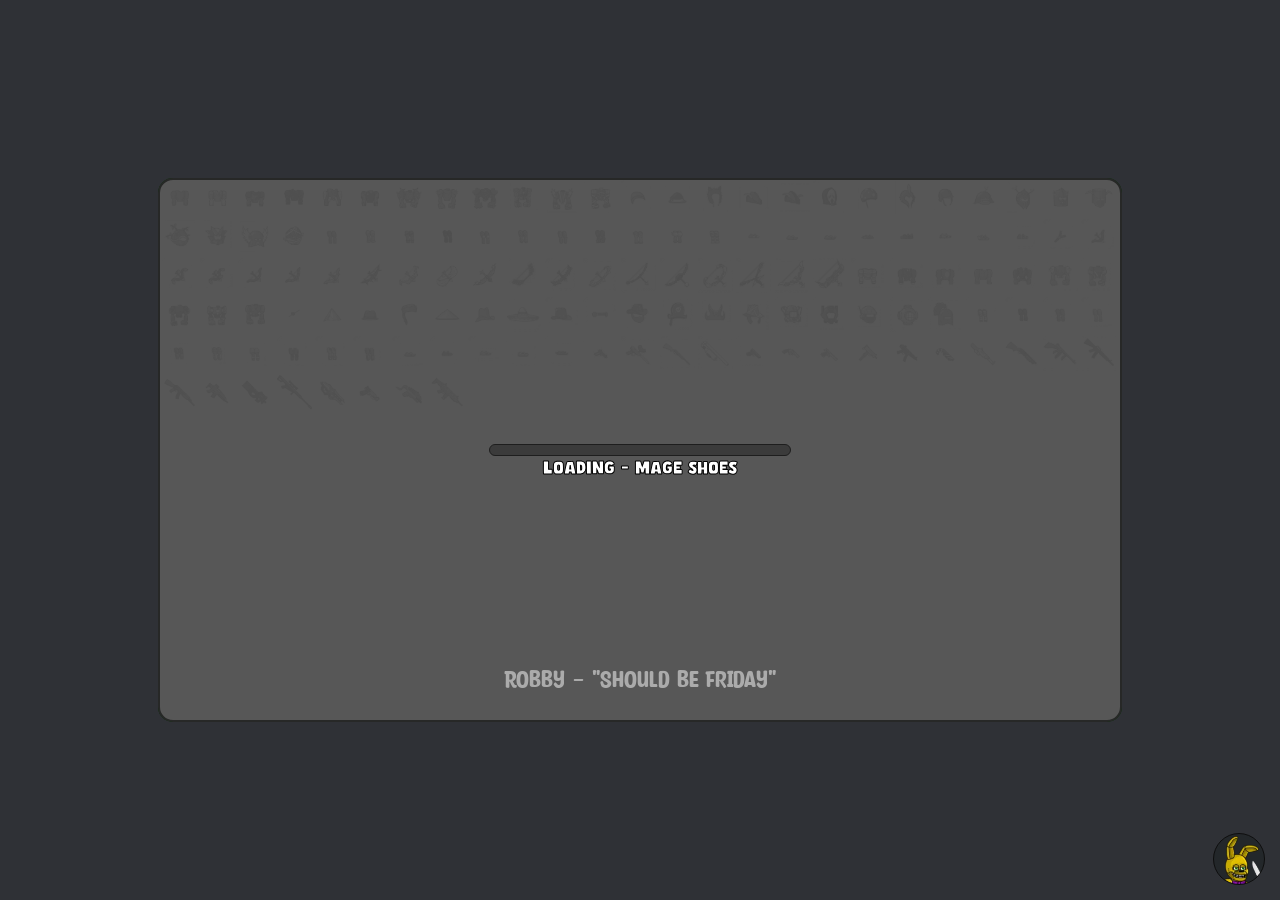
==== commit 64e5db2a: "Saving Initialization 2" ====
--- a/statslab.html
+++ b/statslab.html
@@ -51,7 +51,7 @@
                 <div id="save-details-id"></div>
                 <div class="save-actions">
                     <div class="action-cont" id="actions-1">
-                        <button class="action-save">
+                        <button class="action-save" onclick="SetSave();">
                             <p>SAVE</p>
                         </button>
                     </div>
@@ -59,7 +59,7 @@
                         <button class="action-delete">
                             <p>DELETE</p>
                         </button>
-                        <button id="button-load" class="action-load">
+                        <button id="button-load" class="action-load" value="" onclick="LoadSaveSlot(this.value);">
                             <p>LOAD</p>
                         </button>
                     </div>
@@ -73,7 +73,7 @@
                     </div>
                 </div>
             </div>
-            <div class="save-list"></div>
+            <div class="save-list" id="save-list-id"></div>
         </div>
         <div class="cont-detailed-damage" id="damage-cont">
             <div id="close-detailed-damage" onclick="CloseDetailedDamage();"></div>
--- a/static/statslab/style.css
+++ b/static/statslab/style.css
@@ -1608,6 +1608,33 @@
 
 }
 
+.cont-saving .save-list .saved-data-cont{
+    width: calc(100% - 60px);
+    height: 50px;
+    background: #96DF91;
+    border-radius: 5px;
+    display: flex;
+    margin-bottom: 5px;
+    margin-left: 55px;
+    /* overflow: hidden; */
+    align-items: center;
+    transition: .3s cubic-bezier(0.27, 0.69, 0.23, 0.71);
+    cursor: pointer;
+}
+.cont-saving .save-list .saved-data-cont:hover{
+    background: #96D719;
+}
+.cont-saving .save-list .saved-data-cont img{
+    width: 50px;
+    height: 50px;
+    transform: translateX(-55px);
+    border-radius: 5px;
+    background: #96df91;
+}
+
+.cont-saving .save-list .saved-data-cont p{
+    transform: translateX(-40px);
+}
 .cont-saving .save-details {
     width: 500px;
     height: -webkit-fill-available;
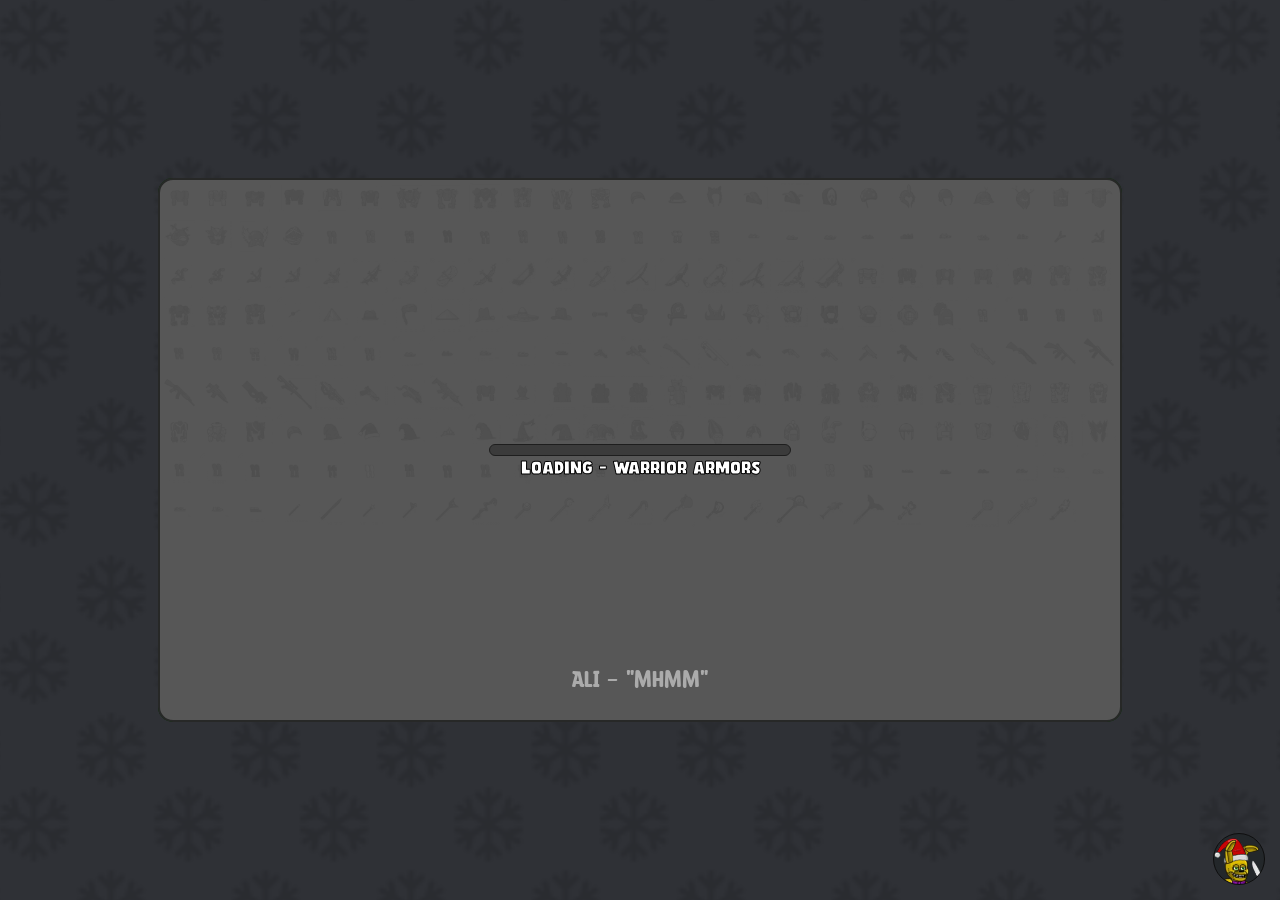
==== commit 67e12535: "Saving System Finished" ====
--- a/statslab.html
+++ b/statslab.html
@@ -56,7 +56,7 @@
                         </button>
                     </div>
                     <div class="action-cont" id="actions-2">
-                        <button class="action-delete">
+                        <button class="action-delete" id="action-delete-id">
                             <p>DELETE</p>
                         </button>
                         <button id="button-load" class="action-load" value="" onclick="LoadSaveSlot(this.value);">
@@ -64,7 +64,7 @@
                         </button>
                     </div>
                     <div class="action-cont" id="actions-3">
-                        <button class="action-delete">
+                        <button class="action-delete" >
                             <p>DELETE</p>
                         </button>
                         <button id="button-update" class="action-update">
--- a/static/statslab/style.css
+++ b/static/statslab/style.css
@@ -623,7 +623,29 @@
 .cont-detailed-damage .cont-damage .skill-damage-detail-cont .damage-dealt-m-cont {
     display: flex;
     width: 100%;
-}
+    position: relative;
+
+
+    #skill-class-warrior{
+    background: #A2542E;
+    }
+
+    #skill-class-mage {
+        background: #365499;
+    }
+
+    #skill-class-cowboy {
+        background: #708341;
+    }
+
+    #skill-class-archer {
+        background: #36C02E;
+    }
+
+}
+
+
+
 
 .cont-detailed-damage .cont-damage .skill-damage-detail-cont .damage-dealt-m-cont .dealt-element-cont {
     width: calc(50% - 7.5px);
@@ -638,6 +660,63 @@
     position: relative;
 }
 
+.cont-detailed-damage .cont-damage .skill-damage-detail-cont .damage-dealt-m-cont .skill-damage-list-cont {
+    position: absolute;
+    z-index: 5;
+    border: 2px solid #0000006b;
+    border-radius: 5px;
+    width: calc(100% - 14px);
+    margin: 5px;
+    top: 60px;
+    display: flex;
+    flex-flow: wrap;
+    padding-bottom: 5px;
+    pointer-events: none;
+    opacity: 0;
+    transition: 0s;
+    transform: translateY(-50px);
+}
+
+.cont-detailed-damage .cont-damage .skill-damage-detail-cont .damage-dealt-m-cont .skill-damage-list-cont h6{
+    width: 100%;
+    text-align: center;
+    font-family: 'Confetti';
+    font-size: 15px;
+    height: 15px;
+    opacity: 0.5;
+}
+.cont-detailed-damage .cont-damage .skill-damage-detail-cont .damage-dealt-m-cont .skill-damage-list-cont .skill-dealt-element-cont {
+    width: calc(50% - 7.5px);
+    height: 40px;
+    background: #0000002b;
+    border-radius: 5px;
+    margin-left: 5px;
+    margin-top: 5px;
+    display: flex;
+    align-items: center;
+    justify-content: space-between;
+    position: relative;
+}
+
+.cont-detailed-damage .cont-damage .skill-damage-detail-cont .damage-dealt-m-cont .skill-damage-list-cont .skill-dealt-element-cont p {
+    margin: 5px;
+
+    background-clip: text !important;
+    -webkit-background-clip: text !important;
+    -webkit-text-fill-color: transparent !important;
+    font-size: 25px;
+}
+
+.cont-detailed-damage .cont-damage .skill-damage-detail-cont .damage-dealt-m-cont:hover {
+    > .skill-damage-list-cont {
+        transform: translateY(0px);
+        opacity: 1;
+        transition: .3s cubic-bezier(0.11, 0.8, 0.13, 0.84)
+    }
+    > .dealt-cont {
+        background: #00000038;
+    }
+}
 
 .element-fire {
     background: linear-gradient(0deg, #D61709 0%, #F8A52A 100%);
@@ -691,6 +770,7 @@
     justify-content: space-between;
     position: relative;
     margin-top: 20px;
+    transition: .3s cubic-bezier(0.21, 0.74, 0.2, 0.73);
 
 }
 
@@ -1267,6 +1347,8 @@
 
 body {
     background-color: #2F3136;
+    background-image: url(UI/bg-snowflake.png);
+    background-size: 300px;
 }
 
 #discord {
@@ -1275,7 +1357,7 @@
     bottom: 0;
     margin: 15px;
     font-size: 20px;
-    background: url(UI/icon-discord-server.webp);
+    background: url(UI/icon-discord-server-xmas.png);
     width: 50px;
     height: 50px;
     background-size: 50px;
@@ -1607,8 +1689,12 @@
     height: -webkit-fill-available;
 
 }
-
-.cont-saving .save-list .saved-data-cont{
+.cont-saving .save-list #save-data-active{
+    background: #96D719;
+    transform: translateX(10px);
+    width: calc(100% - 70px);
+}
+.cont-saving .save-list .saved-data-cont {
     width: calc(100% - 60px);
     height: 50px;
     background: #96DF91;
@@ -1621,10 +1707,14 @@
     transition: .3s cubic-bezier(0.27, 0.69, 0.23, 0.71);
     cursor: pointer;
 }
-.cont-saving .save-list .saved-data-cont:hover{
-    background: #96D719;
-}
-.cont-saving .save-list .saved-data-cont img{
+
+.cont-saving .save-list .saved-data-cont:hover {
+   /* background: #96D719;*/
+    background: #BEF4BB;
+
+}
+
+.cont-saving .save-list .saved-data-cont img {
     width: 50px;
     height: 50px;
     transform: translateX(-55px);
@@ -1632,9 +1722,10 @@
     background: #96df91;
 }
 
-.cont-saving .save-list .saved-data-cont p{
+.cont-saving .save-list .saved-data-cont p {
     transform: translateX(-40px);
 }
+
 .cont-saving .save-details {
     width: 500px;
     height: -webkit-fill-available;
@@ -1660,6 +1751,7 @@
 .cont-saving .save-details .save-detail-h {
     display: flex;
     margin: 5px;
+    justify-content: center;
 }
 
 
@@ -1687,9 +1779,6 @@
 }
 
 
-.cont-saving .save-details .save-override{
-    justify-content: center;
-}
 
 
 .cont-saving .save-actions {
@@ -1787,4 +1876,4 @@
         background: #C66400;
         border: 2px solid #211200;
     }
-}
+}
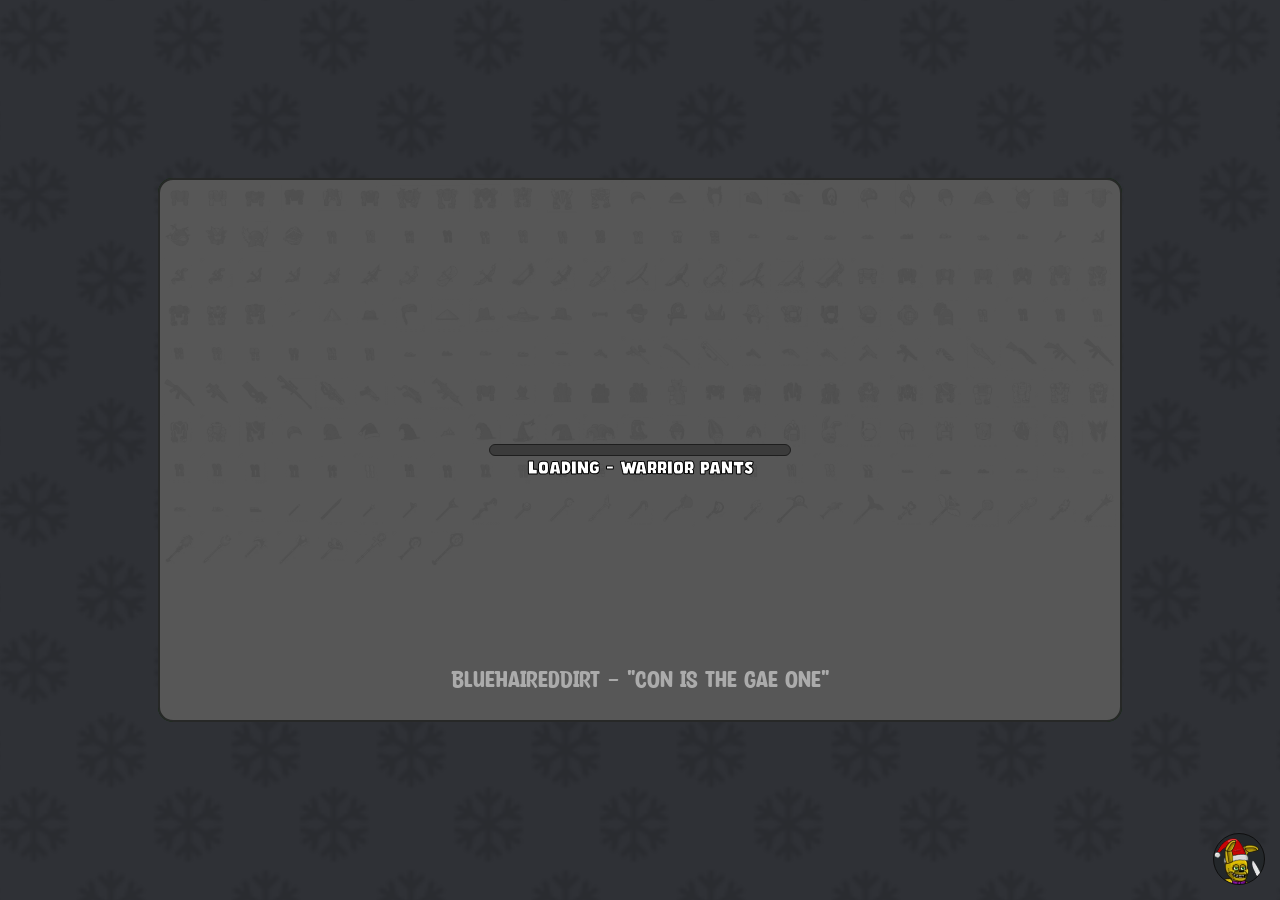
==== commit 32d3b738: "Enchantment stuffs" ====
--- a/statslab.html
+++ b/statslab.html
@@ -37,10 +37,18 @@
                 <div class="cont-items-image"></div>
                 <div class="cont-items-details" id="item-detail"></div>
                 <div class="all-class-cont">
-                    <p>include all class</p>
-                    <button id="toggle-class" onclick="ToggleInclude();"><img id="toggle-class-img"
-                            src="static/statslab/UI/icon-unchecked.png"></button>
-
+                  
+                    <div class="div-cont">
+                        <p>all class</p>
+                        <button id="toggle-class" onclick="ToggleInclude();"><img id="toggle-class-img"
+                                src="static/statslab/UI/icon-unchecked.png"></button>
+                    </div>
+                    <div class="div-cont" id="div-cont-enchanted-id">
+                        <p>enchanted</p>
+                        <button id="toggle-enchanted" onclick="ToggleEnchanted();">
+                            <img id="toggle-enchanted-img" src="static/statslab/UI/icon-unchecked.png">
+                        </button>
+                    </div>
                 </div>
             </div>
 
@@ -64,7 +72,7 @@
                         </button>
                     </div>
                     <div class="action-cont" id="actions-3">
-                        <button class="action-delete" >
+                        <button class="action-delete">
                             <p>DELETE</p>
                         </button>
                         <button id="button-update" class="action-update">
@@ -106,8 +114,12 @@
         <div class="cont-all">
             <div class="cont-items">
                 <div class="item-sheath item-cont">
-                    <button id="item-sheath-primary" onclick="LoadItems('weapons-s1');"></button>
-                    <button id="item-sheath-secondary" onclick="LoadItems('weapons-s2');"></button>
+                    <button id="item-sheath-primary" onclick="LoadItems('weapons-s1');">
+                        <div id="w-s1" class="weapon-enchanted"></div>
+                    </button>
+                    <button id="item-sheath-secondary" onclick="LoadItems('weapons-s2');">
+                        <div id="w-s2" class="weapon-enchanted"></div>
+                    </button>
                     <p>Sheath</p>
                 </div>
                 <div class="item-set item-cont">
@@ -118,8 +130,13 @@
                 </div>
 
                 <div class="item-weapon item-cont">
-                    <button id="item-weapon-primary" onclick="LoadItems('weapons-e1');"></button>
-                    <button id="item-weapon-secondary" onclick="LoadItems('weapons-e2');"></button>
+
+                    <button id="item-weapon-primary" onclick="LoadItems('weapons-e1');">
+                        <div id="w-e1" class="weapon-enchanted"></div>
+                    </button>
+                    <button id="item-weapon-secondary" onclick="LoadItems('weapons-e2');">
+                        <div id="w-e2" class="weapon-enchanted"></div>
+                    </button>
                 </div>
             </div>
             <div class="cont-stats">
@@ -170,6 +187,7 @@
                     <p>final defense:</p>
                     <p id="fdef">0</p>
                 </div>
+
                 <div class="stat-cost-cont">
                     <p>Total Cost:</p>
                     <div>
@@ -178,6 +196,15 @@
                     </div>
 
                 </div>
+                <div class="stat-enchantment-cont">
+                    <p>Enchantment Cost:</p>
+                    <div>
+                        <p id="ecost">0</p>
+                        <div id="fish-bg"></div>
+                    </div>
+
+                </div>
+
             </div>
             <div class="cont-set">
                 <div class="set-cont">
@@ -198,6 +225,9 @@
                     <div class="set-button" id="change-class" onclick="LoadClass();">
                         <p>Change Class</p>
                     </div>
+                    <div class="set-button" id="tutorial" onclick="TutorialLink();">
+                        <p>Tutorial</p>
+                    </div>
                     <div class="toggle-cont">
                         <div class="toggle-saves-button" onclick="TriggerSaves();">
                             <div class="toggle-saves-image" id="toggle-saves-img"></div>
--- a/static/statslab/style.css
+++ b/static/statslab/style.css
@@ -181,7 +181,7 @@
     width: 50px;
     height: 50px;
     cursor: pointer;
-
+    position: relative;
     transition: .3s cubic-bezier(0.18, 0.85, 0.18, 0.84);
 
 }
@@ -401,6 +401,29 @@
     margin-right: 10px;
 }
 
+.stat-enchantment-cont {
+    background: #3DB81E;
+    height: 31px;
+    display: flex;
+    border-radius: 5px;
+    border: 2px solid #073506;
+    margin-top: 5px;
+    justify-content: space-between;
+}
+
+.stat-enchantment-cont p {
+    font-size: 28px;
+    text-shadow: -1px -1px 0 #000, 0 -1px 0 #000, 1px -1px 0 #000, 1px 0 0 #000, 1px 1px 0 #000, 0 1px 0 #000, -1px 1px 0 #000, -1px 0 0 #000;
+    margin-left: 10px;
+    -webkit-text-stroke-width: 0;
+    font-family: Confetti;
+    color: #4FE7FF;
+}
+
+.stat-enchantment-cont div {
+    display: flex;
+}
+
 .stat-cost-cont {
     background: #3DB81E;
     height: 31px;
@@ -424,6 +447,16 @@
     display: flex;
 }
 
+#fish-bg {
+    background-image: url(UI/icon-fish.png);
+    width: 30px;
+    height: 30px;
+    background-repeat: no-repeat;
+    background-position: center;
+    background-size: 19px;
+
+}
+
 #coin-bg {
     background-image: url(UI/icon-coin.png);
     width: 30px;
@@ -435,7 +468,7 @@
 }
 
 .stat-br {
-    height: 50px;
+    height: 15px;
 }
 
 #close-item-selection {
@@ -626,8 +659,8 @@
     position: relative;
 
 
-    #skill-class-warrior{
-    background: #A2542E;
+    #skill-class-warrior {
+        background: #A2542E;
     }
 
     #skill-class-mage {
@@ -677,7 +710,7 @@
     transform: translateY(-50px);
 }
 
-.cont-detailed-damage .cont-damage .skill-damage-detail-cont .damage-dealt-m-cont .skill-damage-list-cont h6{
+.cont-detailed-damage .cont-damage .skill-damage-detail-cont .damage-dealt-m-cont .skill-damage-list-cont h6 {
     width: 100%;
     text-align: center;
     font-family: 'Confetti';
@@ -685,6 +718,7 @@
     height: 15px;
     opacity: 0.5;
 }
+
 .cont-detailed-damage .cont-damage .skill-damage-detail-cont .damage-dealt-m-cont .skill-damage-list-cont .skill-dealt-element-cont {
     width: calc(50% - 7.5px);
     height: 40px;
@@ -708,12 +742,13 @@
 }
 
 .cont-detailed-damage .cont-damage .skill-damage-detail-cont .damage-dealt-m-cont:hover {
-    > .skill-damage-list-cont {
+    >.skill-damage-list-cont {
         transform: translateY(0px);
         opacity: 1;
         transition: .3s cubic-bezier(0.11, 0.8, 0.13, 0.84)
     }
-    > .dealt-cont {
+
+    >.dealt-cont {
         background: #00000038;
     }
 }
@@ -1032,6 +1067,15 @@
     margin: 5px;
 }
 
+#active-elements-info {
+    font-family: 'Confetti';
+    -webkit-text-stroke: 0px;
+    color: black;
+    opacity: 0.5;
+    font-size: 15px;
+    text-align: center;
+    margin: 5px;
+}
 #item-id-unhoverable:hover {
     opacity: 1;
 }
@@ -1392,7 +1436,8 @@
     border-radius: 5px;
     background: #3DB81E;
     display: flex;
-
+    justify-content: space-between;
+  
 }
 
 .all-class-cont p {
@@ -1404,6 +1449,11 @@
     margin-left: 10px;
     align-self: center;
     font-size: 25px;
+
+}
+
+.all-class-cont .div-cont {
+    display: flex;
 }
 
 #toggle-class {
@@ -1413,6 +1463,12 @@
     cursor: pointer;
 }
 
+#toggle-enchanted {
+    margin-left: 15px;
+    background: none;
+    border: none;
+    cursor: pointer;
+}
 
 .monster-stat-cont {
     width: 960px;
@@ -1575,8 +1631,9 @@
     display: flex;
     justify-content: end;
     align-items: end;
-    height: 140px;
-    margin: 5px;
+    height: 100px;
+    margin: 5px;
+
 }
 
 .toggle-saves-button {
@@ -1689,11 +1746,13 @@
     height: -webkit-fill-available;
 
 }
-.cont-saving .save-list #save-data-active{
+
+.cont-saving .save-list #save-data-active {
     background: #96D719;
     transform: translateX(10px);
     width: calc(100% - 70px);
 }
+
 .cont-saving .save-list .saved-data-cont {
     width: calc(100% - 60px);
     height: 50px;
@@ -1709,7 +1768,7 @@
 }
 
 .cont-saving .save-list .saved-data-cont:hover {
-   /* background: #96D719;*/
+    /* background: #96D719;*/
     background: #BEF4BB;
 
 }
@@ -1876,4 +1935,59 @@
         background: #C66400;
         border: 2px solid #211200;
     }
+}
+
+
+.item-remove {
+    background-color: #92e092;
+    width: 100px;
+    height: 100px;
+    border-radius: 5px;
+    cursor: pointer;
+    display: inline-block;
+}
+
+#tutorial {
+    background: #C66400;
+}
+
+#tutorial:hover {
+    background: #e17204;
+
+}
+
+.item-enchanted {
+    width: 100px;
+    height: 100px;
+    position: absolute;
+    z-index: 3;
+}
+
+.item-enchanted-detail {
+    width: 220px;
+    margin-left: 70px;
+    margin-top: 9px;
+}
+
+.item-enchanted-cont {
+    width: 0px;
+    height: 0px;
+    position: relative;
+    pointer-events: none;
+}
+
+.details-enchanted {
+    color: #4FE7FF;
+}
+
+
+.weapon-enchanted {
+    height: 46px;
+    width: 46px;
+    background: url(UI/enchanted.png);
+    z-index: 2;
+    position: absolute;
+    top: 0;
+    background-size: contain;
+    opacity: 0;
 }
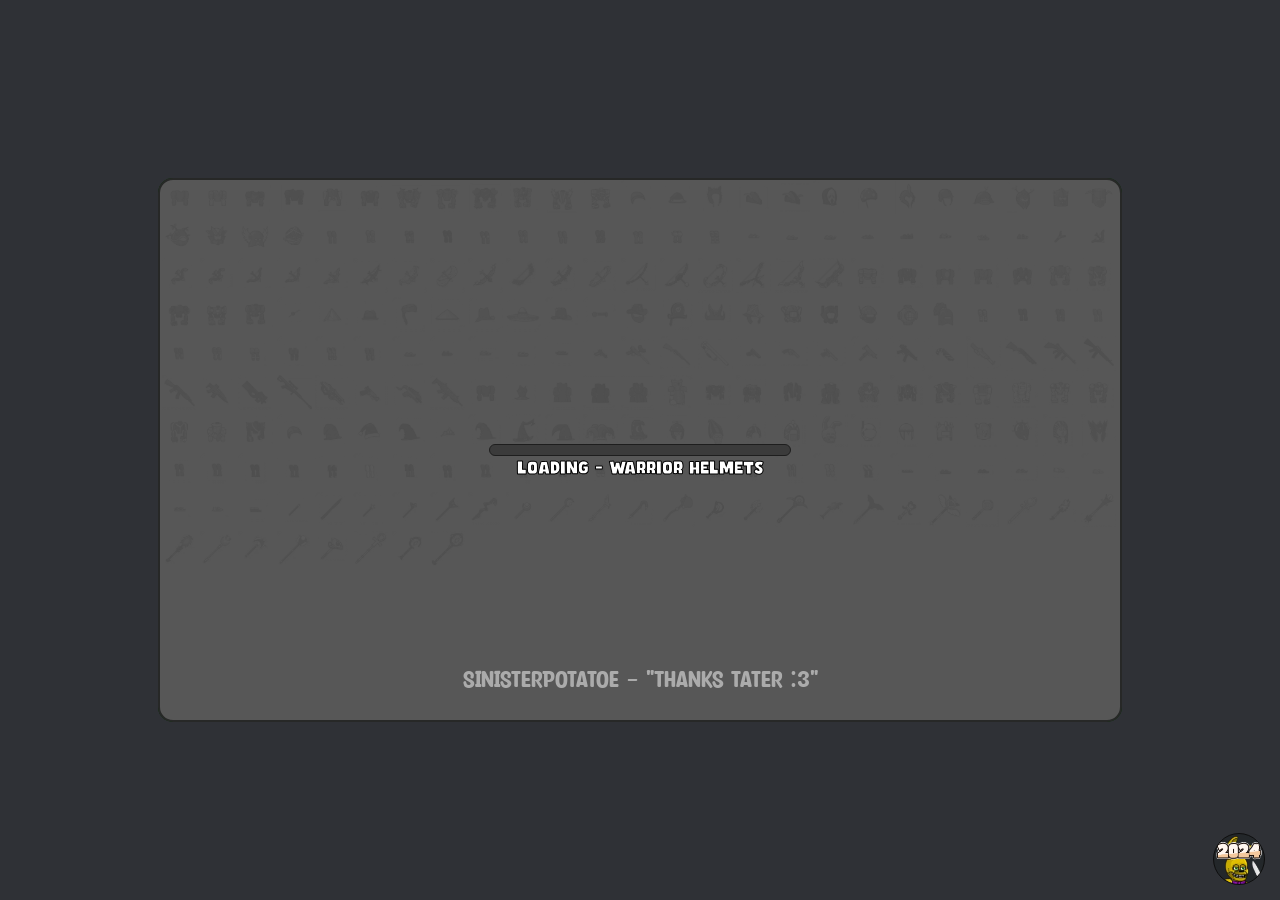
==== commit 7ad2f0e6: "Name Saving & pve & new year update" ====
--- a/statslab.html
+++ b/statslab.html
@@ -59,6 +59,10 @@
                 <div id="save-details-id"></div>
                 <div class="save-actions">
                     <div class="action-cont" id="actions-1">
+                        <div id="save-name" >
+                            <input type="text" autocomplete="off" id="save-name-input" placeholder="Enter name..." >
+
+                        </div>
                         <button class="action-save" onclick="SetSave();">
                             <p>SAVE</p>
                         </button>
@@ -225,7 +229,7 @@
                     <div class="set-button" id="change-class" onclick="LoadClass();">
                         <p>Change Class</p>
                     </div>
-                    <div class="set-button" id="tutorial" onclick="TutorialLink();">
+                    <div class="set-button" id="tutorial" onclick="TutorialLink();" title="Special Thanks to BlueSave">
                         <p>Tutorial</p>
                     </div>
                     <div class="toggle-cont">
--- a/static/statslab/style.css
+++ b/static/statslab/style.css
@@ -1391,7 +1391,7 @@
 
 body {
     background-color: #2F3136;
-    background-image: url(UI/bg-snowflake.png);
+    /*background-image: url(UI/bg-snowflake.png);*/
     background-size: 300px;
 }
 
@@ -1401,7 +1401,7 @@
     bottom: 0;
     margin: 15px;
     font-size: 20px;
-    background: url(UI/icon-discord-server-xmas.png);
+    background: url(UI/icon-discord-server-2024.png);
     width: 50px;
     height: 50px;
     background-size: 50px;
@@ -1807,6 +1807,13 @@
 
 }
 
+.cont-saving .save-name { 
+    display: flex;
+    margin: 5px;
+    justify-content: center;
+}
+
+
 .cont-saving .save-details .save-detail-h {
     display: flex;
     margin: 5px;
@@ -1990,4 +1997,26 @@
     top: 0;
     background-size: contain;
     opacity: 0;
+}
+
+#save-name-input {
+    width: 200px;
+    height: 31px;
+    border: 1px solid #535353;
+    box-sizing: border-box;
+    border-radius: 4px;
+    margin: 9px;
+    padding-left: 7px;
+    padding-top: 4px;
+    outline: none;
+    font-family: "Confetti";
+    color: #131313;
+    font-size: 20px;
+}
+
+#save-name-input::placeholder{
+    color: #1313136f;
+    font-style: italic;
+    font-family: "Confetti";
+
 }
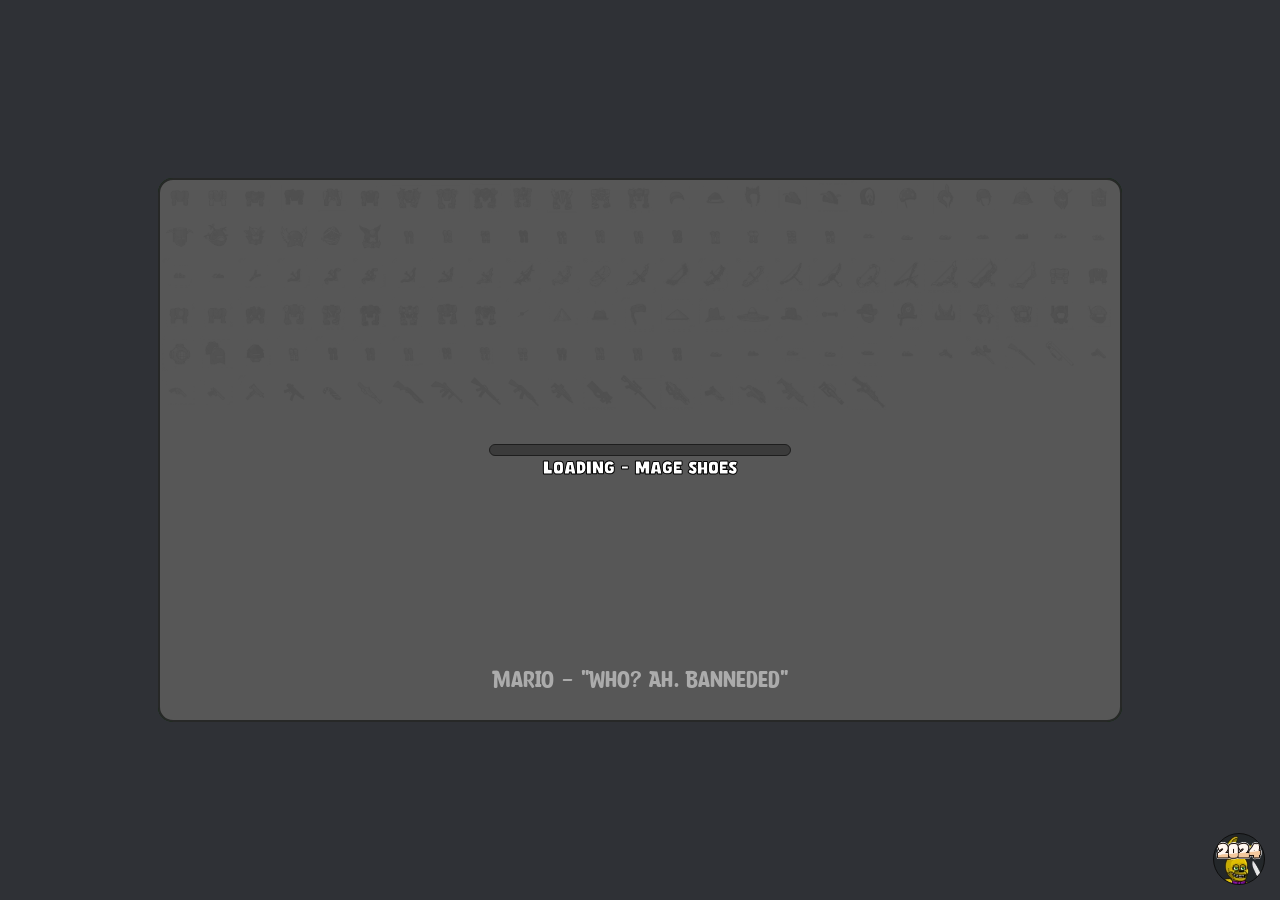
==== commit 330f3bd5: "Jan 8 Statlab Update" ====
--- a/statslab.html
+++ b/statslab.html
@@ -37,7 +37,7 @@
                 <div class="cont-items-image"></div>
                 <div class="cont-items-details" id="item-detail"></div>
                 <div class="all-class-cont">
-                  
+
                     <div class="div-cont">
                         <p>all class</p>
                         <button id="toggle-class" onclick="ToggleInclude();"><img id="toggle-class-img"
@@ -59,8 +59,8 @@
                 <div id="save-details-id"></div>
                 <div class="save-actions">
                     <div class="action-cont" id="actions-1">
-                        <div id="save-name" >
-                            <input type="text" autocomplete="off" id="save-name-input" placeholder="Enter name..." >
+                        <div id="save-name">
+                            <input type="text" autocomplete="off" id="save-name-input" placeholder="Enter name...">
 
                         </div>
                         <button class="action-save" onclick="SetSave();">
@@ -116,6 +116,33 @@
 
         </div>
         <div class="cont-all">
+            <div class="shield-guard-bg" id="shield-guard-bg-id">
+                <div class="shield-guard-cont">
+
+                    <div class="close-guard" onclick="CloseGuard();"></div>
+                    <div class="guard-details">
+                        <img src="static/statslab/UI/guard-skill.png">
+                        <div class="guard-detail-div">
+                            <p>You assume a guarded position creating a protective magnetic field.</p>
+                            <p style="line-height: 13px;"><i>(This doubles the defensive effectiveness of your shield
+                                    and increases players within the field's defense)</i></p>
+                        </div>
+
+                    </div>
+                    <div class="shield-skill-value-cont">
+                        <p> Guard Skill:</p>
+                        <input type="range" min="0" max="30" value="0" id="guard-skill-input" onchange="UpdateGuardSkill(this.value);">
+                        <p id="guard-skill-label">0%</p>
+                    </div>
+                    <div class="shield-skill-toggle-cont">
+                        <p id="guard-enable"> Enable: </p>
+                        <div class="shield-skill-toggle-div">
+                            <button id="toggle-guard-off" onclick="ToggleGuard(false);"><p>off</p></button>
+                            <button id="toggle-guard-on" onclick="ToggleGuard(true);"><p>on</p></button>  
+                        </div>
+                    </div>
+                </div>
+            </div>
             <div class="cont-items">
                 <div class="item-sheath item-cont">
                     <button id="item-sheath-primary" onclick="LoadItems('weapons-s1');">
@@ -233,6 +260,9 @@
                         <p>Tutorial</p>
                     </div>
                     <div class="toggle-cont">
+                        <div class="toggle-guard-button" onclick="OpenGuard();" id="toggle-guard-button-id">
+                            <div class="toggle-guard-image" id="toggle-guard-img"></div>
+                        </div>
                         <div class="toggle-saves-button" onclick="TriggerSaves();">
                             <div class="toggle-saves-image" id="toggle-saves-img"></div>
                         </div>
--- a/static/statslab/style.css
+++ b/static/statslab/style.css
@@ -904,8 +904,26 @@
     -webkit-text-stroke: 0px;
     font-size: 25px;
     height: 30px;
-}
-
+    width: 70px;
+}
+.cont-detailed-damage .cont-skills .skill-detail-cont .skill-detail-more-cont .range-level-cont .mana-cont{
+    width: 57.5px;
+    display: flex;
+    justify-content: center;
+    align-items: center;
+}
+.cont-detailed-damage .cont-skills .skill-detail-cont .skill-detail-more-cont .range-level-cont .mana-cont .mana-icon{
+    width: 25px;
+    background-size: contain;
+    height: 25px;
+    background-position: center;
+    background-image: url(UI/icon-mana.png);
+    background-repeat: no-repeat;
+}
+.cont-detailed-damage .cont-skills .skill-detail-cont .skill-detail-more-cont .range-level-cont .mana-cont p{
+    color: #417ce1;
+    width: 30px;
+}
 .cont-detailed-damage .cont-skills .skill-detail-cont .skill-detail-more-cont input {
     background: #00000070;
     outline: none;
@@ -915,7 +933,7 @@
     border-radius: 15px;
     border: 1.5px solid black;
     overflow: hidden;
-    width: 200px;
+    width: 175px;
     margin: 5px;
 }
 
@@ -1256,7 +1274,7 @@
     transform: translateY(-80px);
 
     z-index: -1;
-    transition: 0.3s
+    transition: 0.3s;
 }
 
 .booster-skill-cont {
@@ -1271,7 +1289,22 @@
     transform: translateY(-80px);
 
     z-index: -1;
-    transition: 0.3s
+    transition: 0.3s;
+}
+
+.guard-skill-cont {
+    background: #496648;
+    border: 2px #073506 solid;
+    border-radius: 15px;
+    width: 476px;
+    height: 60px;
+    position: absolute;
+    margin-top: 82px;
+    right: -2px;
+    transform: translateY(-147px);
+
+    z-index: -1;
+    transition: 0.3s;
 }
 
 .skill-cont {
@@ -1389,6 +1422,56 @@
 
 
 
+
+#guard-skill-input {
+    width: 225px;
+    margin-top: 4px;
+    margin-left: 75px;
+    background: #00000084;
+    outline: none;
+    -webkit-appearance: none;
+    appearance: none;
+    height: 23px;
+    border-radius: 5px;
+    overflow: hidden;
+    border: 2px solid #000000a9;
+
+}
+
+#guard-skill-input::-webkit-slider-runnable-track {
+
+    appearance: none;
+    -webkit-appearance: none;
+
+}
+
+#guard-skill-input::-webkit-slider-thumb {
+    -webkit-appearance: none;
+    appearance: none;
+    height: 23px;
+    width: 30px;
+    background: #FBFB1E;
+    border-right: 2px solid #292901;
+    border-radius: 5px;
+    box-shadow: -120px 0 0 95px #fbfb1e;
+    ;
+}
+
+#guard-skill-input::-webkit-slider-thumb:hover {
+
+    background: #f8f86e;
+}
+
+#guard-skill-label {
+    width: 50px;
+    margin-left: 10px;
+}
+
+
+
+
+
+
 body {
     background-color: #2F3136;
     /*background-image: url(UI/bg-snowflake.png);*/
@@ -1636,6 +1719,19 @@
 
 }
 
+.toggle-guard-button {
+    background-image: url(UI/button.png);
+    width: 65px;
+    height: 35px;
+    background-position: center;
+    background-repeat: no-repeat;
+    cursor: pointer;
+}
+
+.toggle-guard-button:hover {
+    background-image: url(UI/button-hovered.png);
+}
+
 .toggle-saves-button {
     background-image: url(UI/button.png);
     width: 65px;
@@ -1664,6 +1760,15 @@
     background-image: url(UI/button-hovered.png);
 }
 
+.toggle-guard-image {
+    width: 65px;
+    height: 31px;
+    background-repeat: no-repeat;
+    background-position: center;
+   
+    margin-top: 2px;
+    background-image: url(UI/icon-guard.png);
+}
 
 .toggle-saves-image {
     width: 65px;
@@ -2019,4 +2124,162 @@
     font-style: italic;
     font-family: "Confetti";
 
+}
+
+
+
+.shield-guard-bg {
+    width: 100%;
+    height: 100%;
+    position: absolute;
+    background: #0000003d;
+    top: 0;
+    left: 0;
+    border-radius: 10px;
+    z-index: 1;
+    display: none;
+   
+}
+.shield-guard-bg .shield-guard-cont{
+    position: absolute;
+    left: 0;
+    right: 0;
+    bottom: 0;
+    top: 0;
+    margin: auto;
+    width: 500px;
+    background: #a2542e;
+    height: 200px;
+    z-index: 1;
+    border-radius: 10px;
+    border:solid 2px #00000087;
+}
+
+.shield-guard-bg .shield-guard-cont .close-guard{
+    background-image: url(UI/icon-close.png);
+    width: 38px;
+    height: 38px;
+    z-index: 3;
+    background-size: 40px;
+    background-position: center;
+    right: -10px;
+    top: -10px;
+    position: absolute;
+    border-radius: 100px;
+    border: 2px solid black;
+    cursor: pointer;
+}
+
+.shield-guard-bg .shield-guard-cont .close-guard:hover{
+    opacity: 0.7;
+}
+
+
+.shield-guard-bg .shield-guard-cont .shield-skill-value-cont{
+    display: flex;
+    width: 490px;
+    margin: 5px;
+}
+
+.shield-guard-bg .shield-guard-cont .shield-skill-value-cont p{
+    font-family: 'Confetti';
+    text-shadow: -1px -1px 0 #000, 0 -1px 0 #000, 1px -1px 0 #000, 1px 0 0 #000, 1px 1px 0 #000, 0 1px 0 #000, -1px 1px 0 #000, -1px 0 0 #000;
+    font-size: 25px;
+    -webkit-text-stroke: 0;
+}
+
+
+.shield-guard-bg .shield-guard-cont .shield-skill-toggle-cont{
+    display: flex;
+    justify-content: space-between;
+    margin: 5px;
+    width: 490px;
+    align-items: center;
+}
+.shield-guard-bg .shield-guard-cont .shield-skill-toggle-cont #guard-enable{
+    font-family: 'Confetti';
+    text-shadow: -1px -1px 0 #000, 0 -1px 0 #000, 1px -1px 0 #000, 1px 0 0 #000, 1px 1px 0 #000, 0 1px 0 #000, -1px 1px 0 #000, -1px 0 0 #000;
+    font-size: 25px;
+    -webkit-text-stroke: 0;
+}
+
+.shield-guard-bg .shield-guard-cont .shield-skill-toggle-cont .shield-skill-toggle-div #toggle-guard-off{
+    background: #00C500;
+    border-color: #002000;
+}
+
+.shield-guard-bg .shield-guard-cont .shield-skill-toggle-cont .shield-skill-toggle-div #toggle-guard-on{
+    background: #636363;
+    border-color: #111211;
+}
+.shield-guard-bg .shield-guard-cont .shield-skill-toggle-cont .shield-skill-toggle-div button{
+    padding-left: 25px;
+
+    padding-right: 25px;
+
+    padding-top: 5px;
+    border-radius: 14px;
+    padding-bottom: 5px;
+    border: 2px solid #001825;
+    margin: 5px;
+    cursor: pointer;
+    transition: .3s cubic-bezier(0.18, 0.85, 0.18, 0.84);
+    position: relative;
+}
+
+.shield-guard-bg .shield-guard-cont .shield-skill-toggle-cont .shield-skill-toggle-div button::after{
+    width: calc(100% - 10px);
+    height: 6px;
+    background-color: #ffffff;
+    content: 'w';
+    color: transparent;
+    border-radius: 100px / 30px;
+    position: absolute;
+    left: 0;
+    margin-left: 5px;
+    top: 2px;
+    opacity: 0.1;
+}
+
+
+.shield-guard-bg .shield-guard-cont .shield-skill-toggle-cont .shield-skill-toggle-div button::before{
+    width: 100%;
+    height: 100%;
+    content: 'w';
+    color: transparent;
+    border-bottom: 3px black solid;
+    border-radius: 10px;
+    position: absolute;
+    left: 0;
+    bottom: 0px;
+    opacity: 0.15;
+}
+
+.shield-guard-bg .shield-guard-cont .guard-details{
+    display: flex;
+}
+
+.shield-guard-bg .shield-guard-cont .guard-details img{
+    width: 90px;
+    height: 90px;
+    margin: 5px;
+    border-radius: 5px;
+}
+
+.shield-guard-bg .shield-guard-cont .guard-details .guard-detail-div{
+    margin: 5px;
+}
+
+.shield-guard-bg .shield-guard-cont .guard-details p{
+    font-family: 'Confetti';
+    text-shadow: -1px -1px 0 #000, 0 -1px 0 #000, 1px -1px 0 #000, 1px 0 0 #000, 1px 1px 0 #000, 0 1px 0 #000, -1px 1px 0 #000, -1px 0 0 #000;
+    font-size: 25px;
+    -webkit-text-stroke: 0;
+}
+
+.shield-guard-bg .shield-guard-cont .guard-details p i{
+    color: black;
+    opacity: 0.5;
+    text-shadow: none;
+    font-size: 15px;
 }
